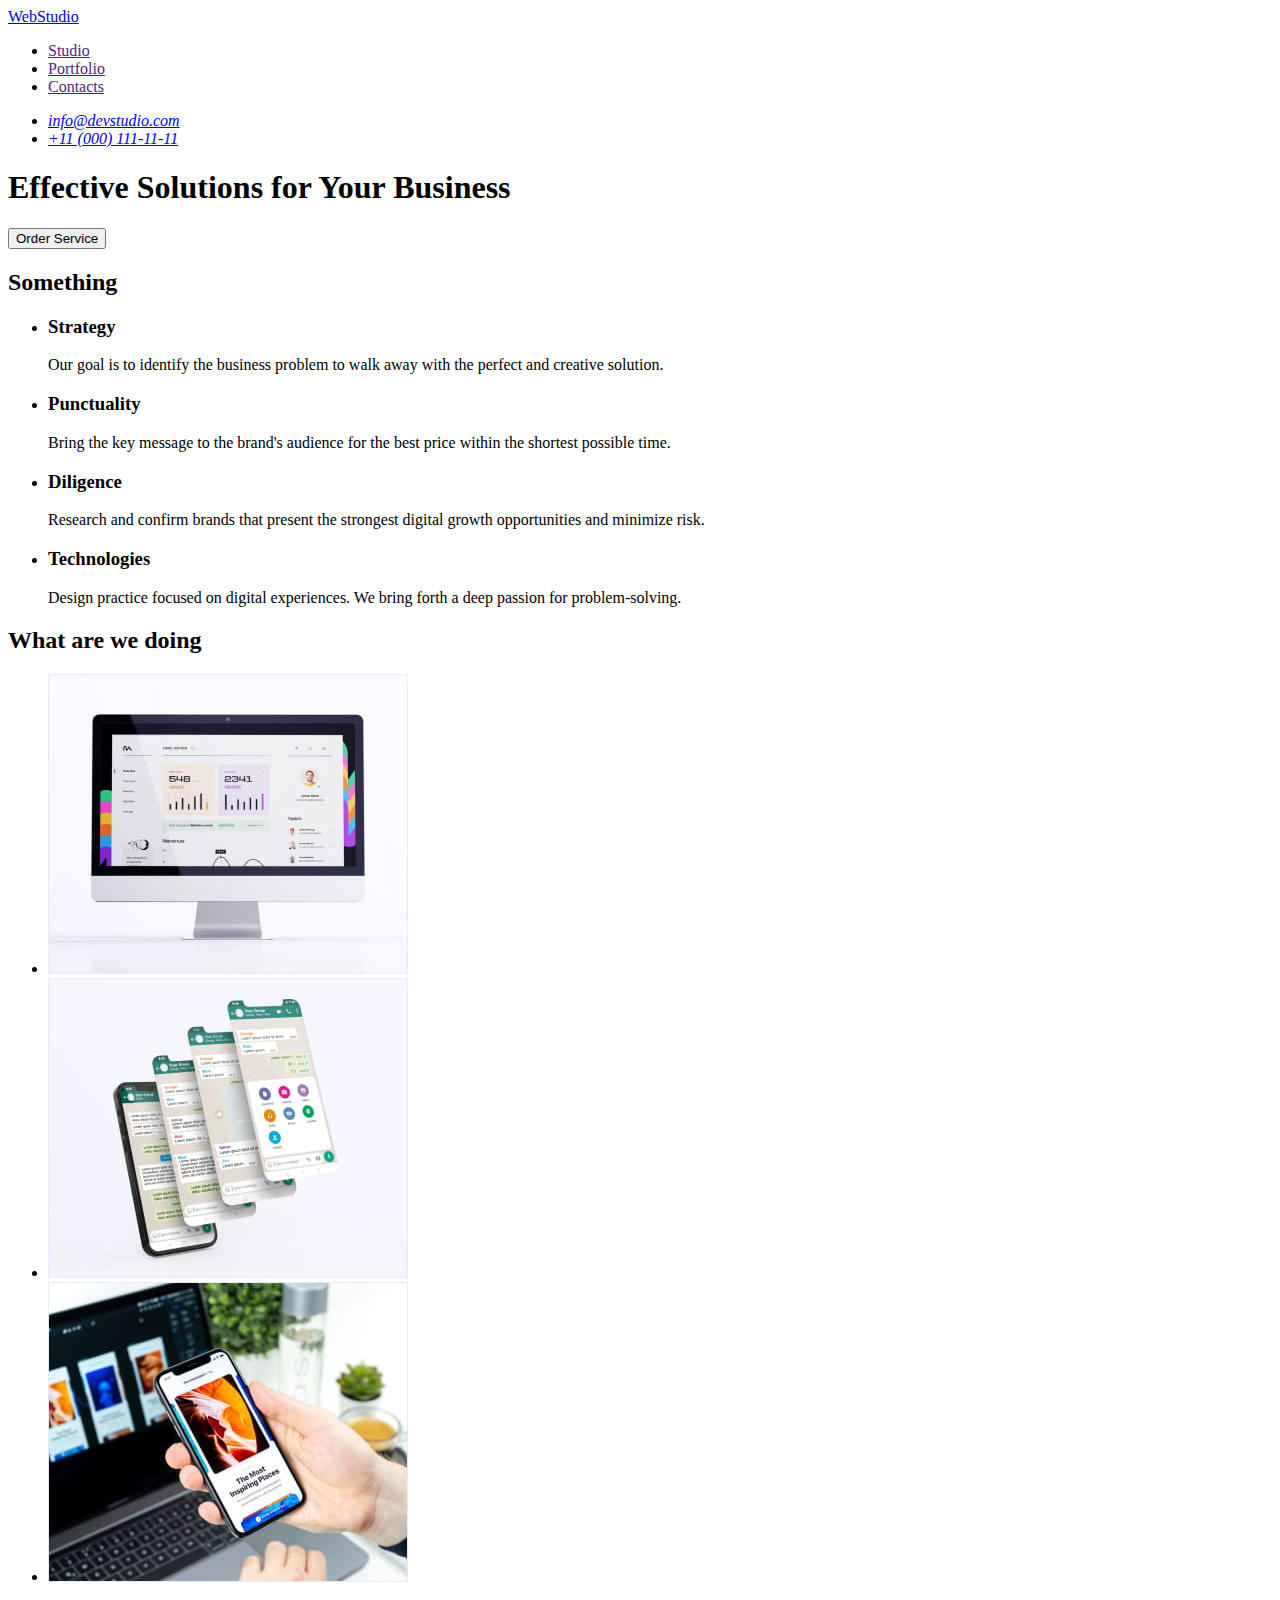
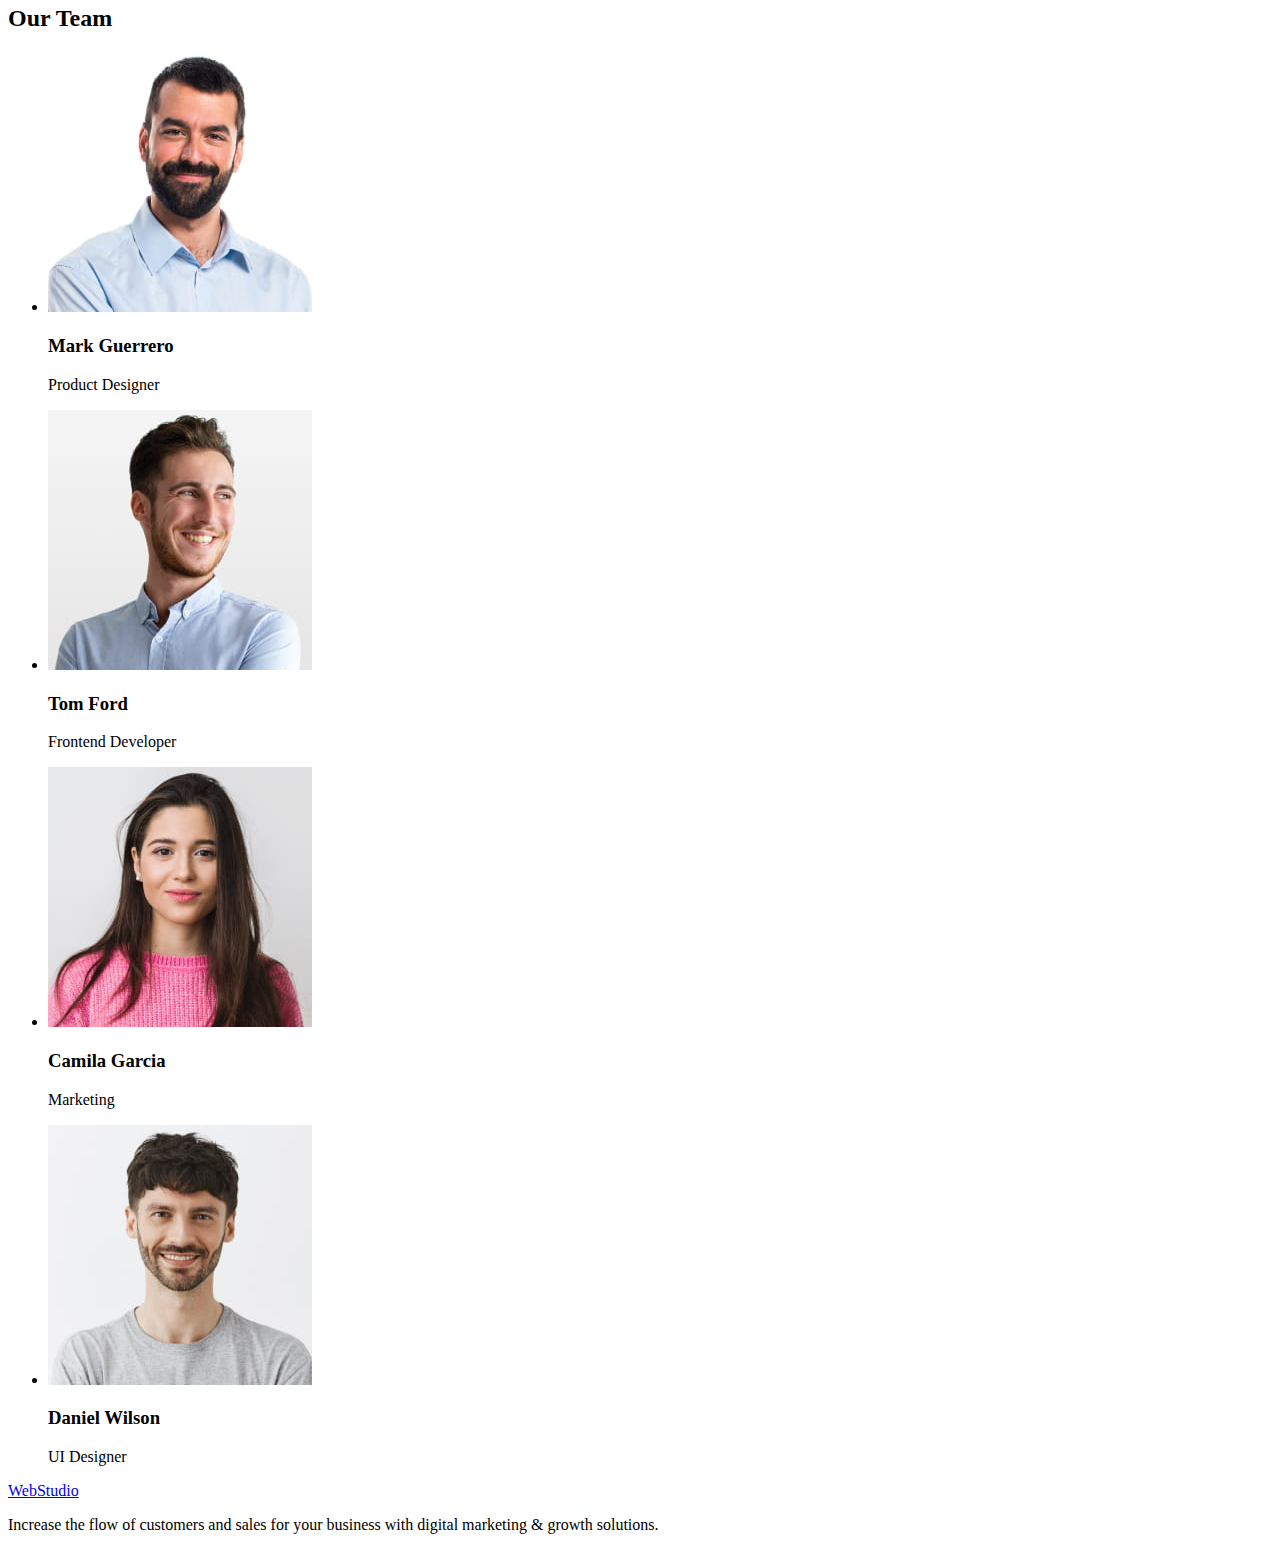
==== index.html @ 7c34b89d "Initial commit" ====
<!DOCTYPE html>
<html lang="en">
  <head>
    <meta charset="UTF-8" />
    <meta name="viewport" content="width=device-width, initial-scale=1.0" />
    <title>GOIT markup hw-1</title>
  </head>
  <body>
    <header>
      <nav>
        <a href="./index.html">WebStudio</a>
        <ul>
          <li><a href="">Studio</a></li>
          <li><a href="">Portfolio</a></li>
          <li><a href="">Contacts</a></li>
        </ul>
      </nav>
      <address>
        <ul>
          <li><a href="mailto:info@devstudio.com">info@devstudio.com</a></li>
          <li><a href="tel:+110001111111">+11 (000) 111-11-11</a></li>
        </ul>
      </address>
    </header>
    <main>
      <section>
        <h1>Effective Solutions for Your Business</h1>
        <button type="button">Order Service</button>
      </section>
      <section>
        <h2>Something</h2>
        <ul>
          <li>
            <h3>Strategy</h3>
            <p>
              Our goal is to identify the business problem to walk away with the
              perfect and creative solution.
            </p>
          </li>
          <li>
            <h3>Punctuality</h3>
            <p>
              Bring the key message to the brand's audience for the best price
              within the shortest possible time.
            </p>
          </li>
          <li>
            <h3>Diligence</h3>
            <p>
              Research and confirm brands that present the strongest digital
              growth opportunities and minimize risk.
            </p>
          </li>
          <li>
            <h3>Technologies</h3>
            <p>
              Design practice focused on digital experiences. We bring forth a
              deep passion for problem-solving.
            </p>
          </li>
        </ul>
      </section>
      <section>
        <h2>What are we doing</h2>
        <ul>
          <li>
            <img
              width="360"
              height="300"
              src="./images/activity/img-1.jpg"
              alt="Mac"
            />
          </li>
          <li>
            <img
              width="360"
              height="300"
              src="./images/activity/img-2.jpg"
              alt="Iphone"
            />
          </li>
          <li>
            <img
              width="360"
              height="300"
              src="./images/activity/img-3.jpg"
              alt="Iphone and macbook"
            />
          </li>
        </ul>
      </section>
      <section>
        <h2>Our Team</h2>

        <ul>
          <li>
            <img
              width="264"
              height="260"
              src="./images/team/img-1.jpg"
              alt="Mark Guerrero"
            />
            <h3>Mark Guerrero</h3>
            <p>Product Designer</p>
          </li>
          <li>
            <img
              width="264"
              height="260"
              src="./images/team/img-2.jpg"
              alt="Tom Ford"
            />
            <h3>Tom Ford</h3>
            <p>Frontend Developer</p>
          </li>
          <li>
            <img
              width="264"
              height="260"
              src="./images/team/img-3.jpg"
              alt="Camila Garcia"
            />
            <h3>Camila Garcia</h3>
            <p>Marketing</p>
          </li>
          <li>
            <img
              width="264"
              height="260"
              src="./images/team/img-4.jpg"
              alt="Daniel Wilson"
            />
            <h3>Daniel Wilson</h3>
            <p>UI Designer</p>
          </li>
        </ul>
      </section>
    </main>
    <footer>
      <a href="./index.html">WebStudio</a>
      <p>
        Increase the flow of customers and sales for your business with digital
        marketing & growth solutions.
      </p>
    </footer>
  </body>
</html>
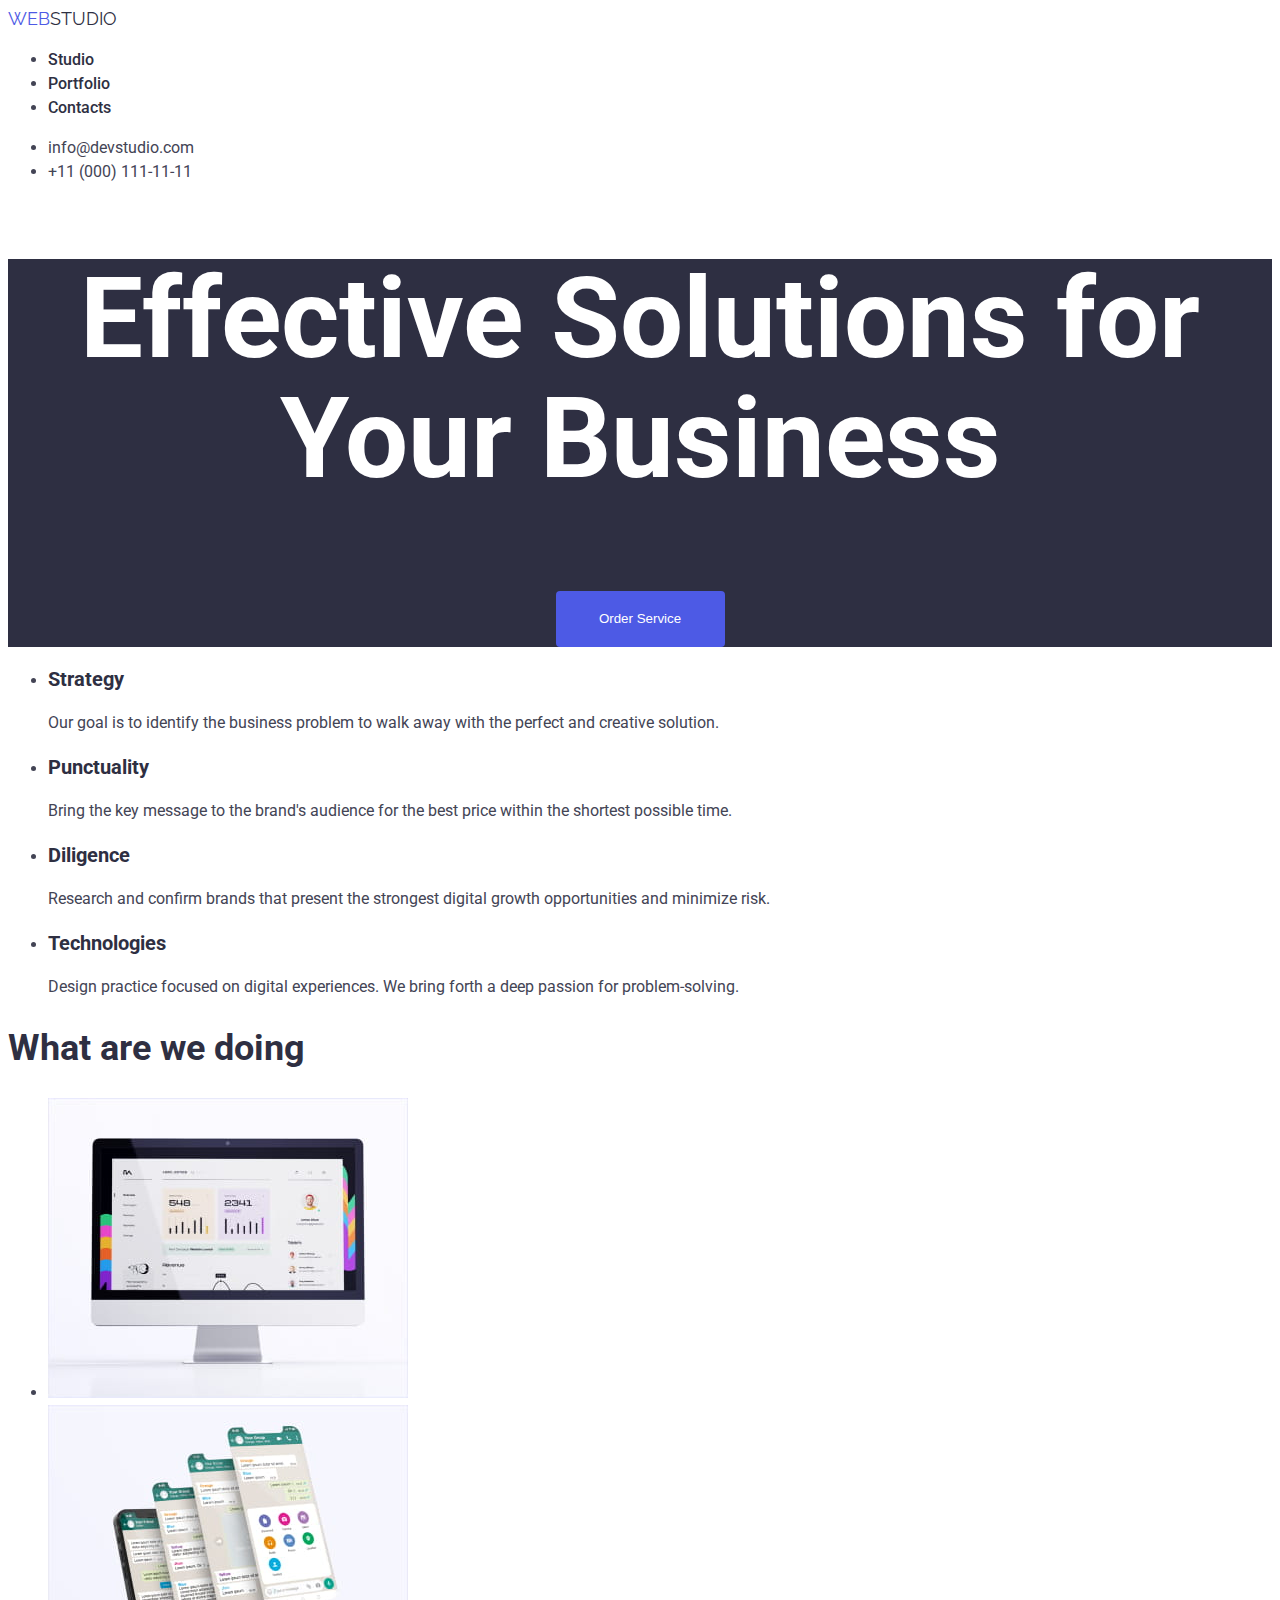
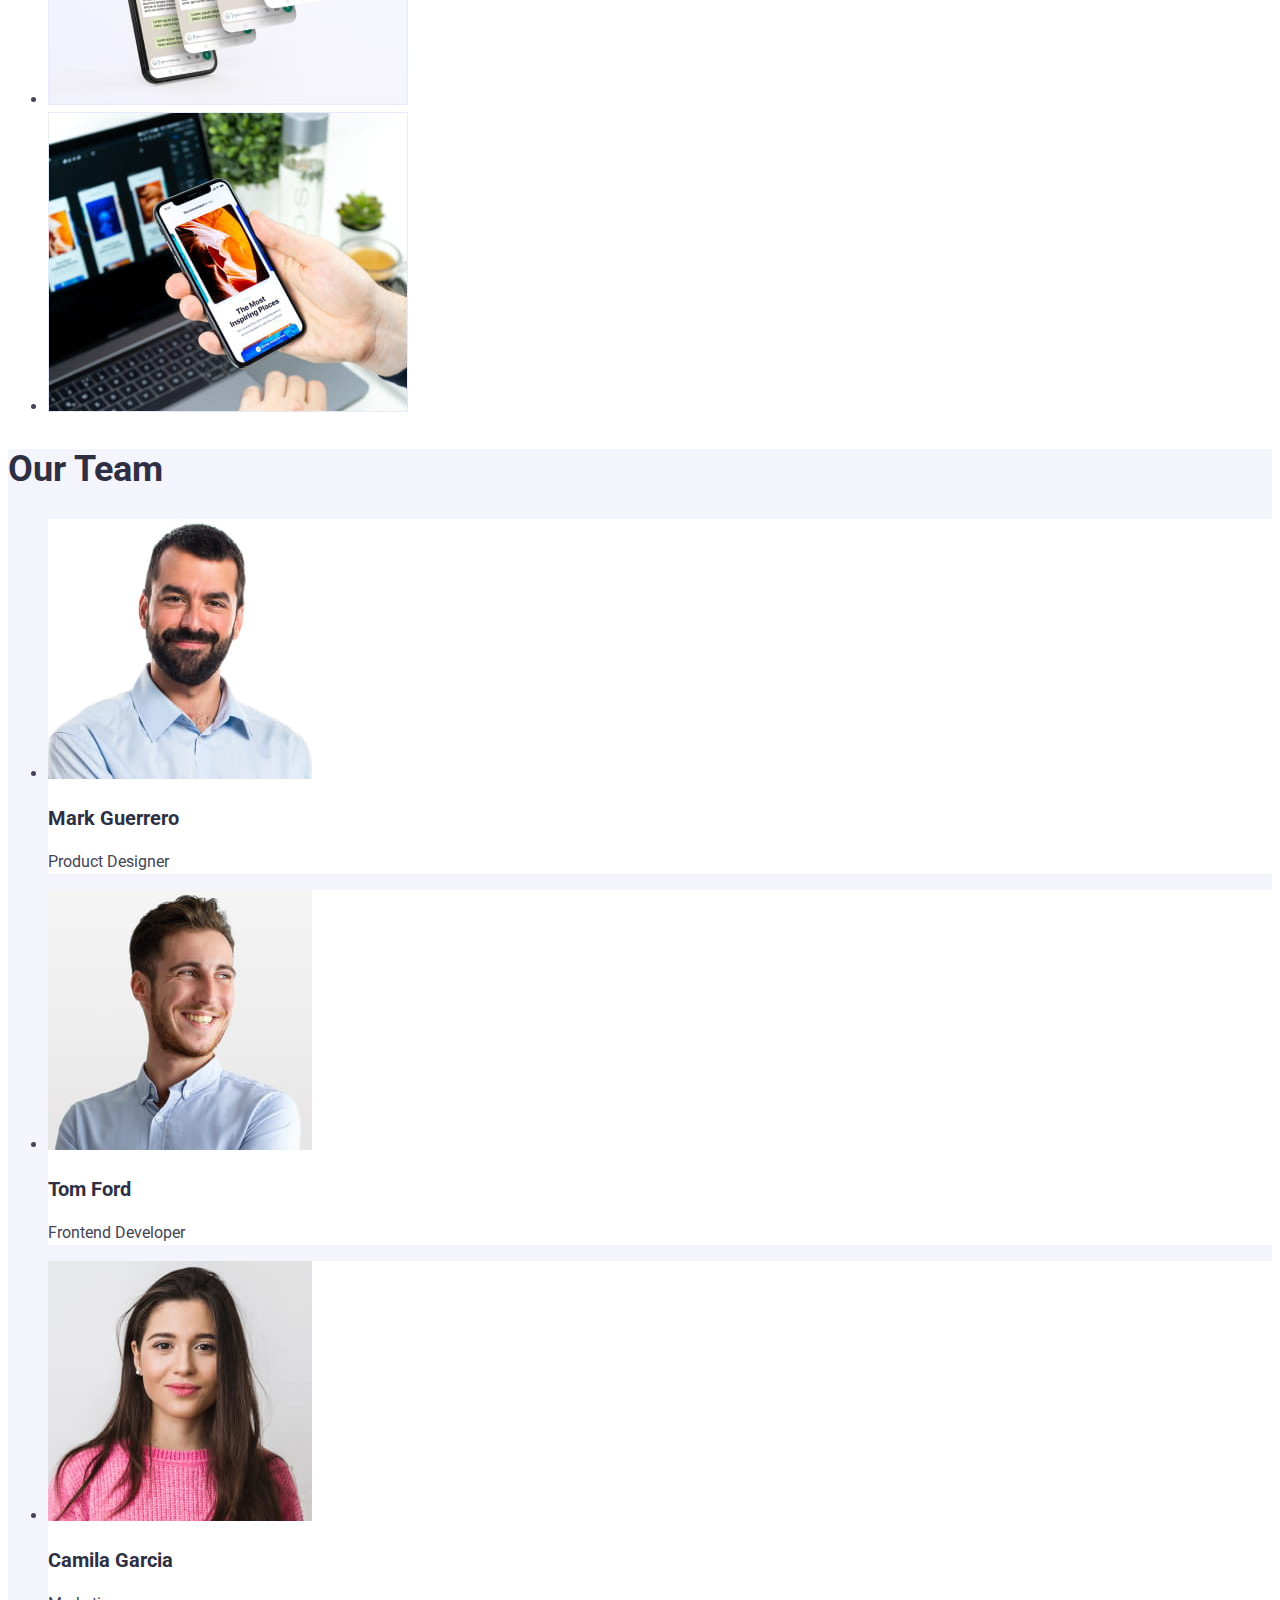
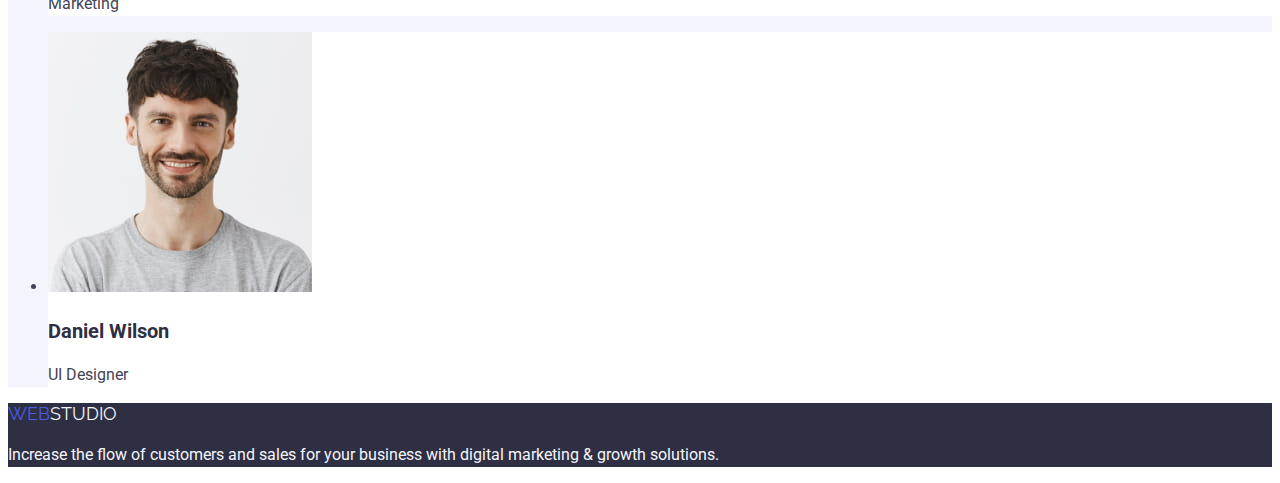
==== commit ccdca184: "Add portfolio page and styles" ====
--- a/index.html
+++ b/index.html
@@ -3,57 +3,72 @@
   <head>
     <meta charset="UTF-8" />
     <meta name="viewport" content="width=device-width, initial-scale=1.0" />
-    <title>GOIT markup hw-1</title>
+    <link rel="preconnect" href="<https://fonts.gstatic.com>" />
+    <link rel="preconnect" href="https://fonts.googleapis.com" />
+    <link rel="preconnect" href="https://fonts.gstatic.com" crossorigin />
+    <link
+      href="https://fonts.googleapis.com/css2?family=Raleway:wght@800&family=Roboto:wght@400;500;700;900&display=swap"
+      rel="stylesheet"
+    />
+    <link rel="stylesheet" href="./css/styles.css" />
+    <title>WebStudio</title>
   </head>
   <body>
     <header>
       <nav>
-        <a href="./index.html">WebStudio</a>
-        <ul>
-          <li><a href="">Studio</a></li>
-          <li><a href="">Portfolio</a></li>
-          <li><a href="">Contacts</a></li>
+        <a class="logo-text" href="./index.html">
+          Web<span class="logo-dark">Studio</span>
+        </a>
+        <ul class="menu">
+          <li><a class="link" href="./index.html">Studio</a></li>
+          <li><a class="link" href="./portfolio.html">Portfolio</a></li>
+          <li><a class="link" href="">Contacts</a></li>
         </ul>
       </nav>
       <address>
-        <ul>
-          <li><a href="mailto:info@devstudio.com">info@devstudio.com</a></li>
-          <li><a href="tel:+110001111111">+11 (000) 111-11-11</a></li>
+        <ul class="contacts">
+          <li>
+            <a class="link" href="mailto:info@devstudio.com">
+              info@devstudio.com
+            </a>
+          </li>
+          <li>
+            <a class="link" href="tel:+110001111111">+11 (000) 111-11-11</a>
+          </li>
         </ul>
       </address>
     </header>
     <main>
-      <section>
-        <h1>Effective Solutions for Your Business</h1>
-        <button type="button">Order Service</button>
+      <section class="section-main">
+        <h1 class="title-main">Effective Solutions for Your Business</h1>
+        <button class="button order-bt" type="button">Order Service</button>
       </section>
       <section>
-        <h2>Something</h2>
         <ul>
           <li>
-            <h3>Strategy</h3>
-            <p>
+            <h3 class="small-title default-title">Strategy</h3>
+            <p class="simple-text">
               Our goal is to identify the business problem to walk away with the
               perfect and creative solution.
             </p>
           </li>
           <li>
-            <h3>Punctuality</h3>
-            <p>
+            <h3 class="small-title default-title">Punctuality</h3>
+            <p class="simple-text">
               Bring the key message to the brand's audience for the best price
               within the shortest possible time.
             </p>
           </li>
           <li>
-            <h3>Diligence</h3>
-            <p>
+            <h3 class="small-title default-title">Diligence</h3>
+            <p class="simple-text">
               Research and confirm brands that present the strongest digital
               growth opportunities and minimize risk.
             </p>
           </li>
           <li>
-            <h3>Technologies</h3>
-            <p>
+            <h3 class="small-title default-title">Technologies</h3>
+            <p class="simple-text">
               Design practice focused on digital experiences. We bring forth a
               deep passion for problem-solving.
             </p>
@@ -61,84 +76,78 @@
         </ul>
       </section>
       <section>
-        <h2>What are we doing</h2>
+        <h2 class="secondary-title default-title">What are we doing</h2>
         <ul>
           <li>
             <img
-              width="360"
-              height="300"
+              class="default-img-size"
               src="./images/activity/img-1.jpg"
               alt="Mac"
             />
           </li>
           <li>
             <img
-              width="360"
-              height="300"
+              class="default-img-size"
               src="./images/activity/img-2.jpg"
               alt="Iphone"
             />
           </li>
           <li>
             <img
-              width="360"
-              height="300"
+              class="default-img-size"
               src="./images/activity/img-3.jpg"
               alt="Iphone and macbook"
             />
           </li>
         </ul>
       </section>
-      <section>
-        <h2>Our Team</h2>
-
+      <section class="section-team">
+        <h2 class="secondary-title default-title">Our Team</h2>
         <ul>
-          <li>
+          <li class="team-card">
             <img
-              width="264"
-              height="260"
+              class="team-img"
               src="./images/team/img-1.jpg"
               alt="Mark Guerrero"
             />
-            <h3>Mark Guerrero</h3>
-            <p>Product Designer</p>
+            <h3 class="small-title default-title">Mark Guerrero</h3>
+            <p class="simple-text">Product Designer</p>
           </li>
-          <li>
+          <li class="team-card">
             <img
-              width="264"
-              height="260"
+              class="team-img"
               src="./images/team/img-2.jpg"
               alt="Tom Ford"
             />
-            <h3>Tom Ford</h3>
-            <p>Frontend Developer</p>
+            <h3 class="small-title default-title">Tom Ford</h3>
+            <p class="simple-text">Frontend Developer</p>
           </li>
-          <li>
+          <li class="team-card">
             <img
-              width="264"
-              height="260"
+              class="team-img"
               src="./images/team/img-3.jpg"
               alt="Camila Garcia"
             />
-            <h3>Camila Garcia</h3>
-            <p>Marketing</p>
+            <h3 class="small-title default-title">Camila Garcia</h3>
+            <p class="simple-text">Marketing</p>
           </li>
-          <li>
+          <li class="team-card">
             <img
-              width="264"
-              height="260"
+              class="team-img"
               src="./images/team/img-4.jpg"
               alt="Daniel Wilson"
             />
-            <h3>Daniel Wilson</h3>
-            <p>UI Designer</p>
+            <h3 class="small-title default-title">Daniel Wilson</h3>
+            <p class="simple-text">UI Designer</p>
           </li>
         </ul>
       </section>
     </main>
-    <footer>
-      <a href="./index.html">WebStudio</a>
-      <p>
+    <footer class="footer">
+      <a class="logo-text" href="./index.html">
+        Web<span class="logo-light">Studio</span>
+      </a>
+      <p class="simple-text footer-text">
         Increase the flow of customers and sales for your business with digital
         marketing & growth solutions.
       </p>
--- a/css/styles.css
+++ b/css/styles.css
@@ -0,0 +1,134 @@
+  :root {
+    --h2-font-size: 36px;
+    --h3-font-size: 20px;
+    --text-size: 16px;
+    --primary-cl: #4D5AE5;
+    --pressed-cl: #404BBF;
+    --dark-cl: #2E2F42;
+    --text-cl: #434455;
+    --accent-cl: #E7E9FC;
+    --light-cl: #F4F4FD;
+    --white-cl: #fff;
+  }
+  
+  body {
+    font-family: 'Roboto', sans-serif;
+    background-color: var(--white-cl);
+    color: var(--text-cl);
+    line-height: 1.5;
+  }
+
+  .logo-text {
+    font-family: Raleway, sans-serif;
+    color: var(--primary-cl);
+    font-size: 18px;
+    line-height: calc(21/18);
+    text-transform: uppercase;
+    text-decoration: none;
+  }
+
+  .logo-dark {
+    color: var(--dark-cl);
+  }
+
+  .logo-light {
+    color: var(--light-cl);
+  }
+
+  .link {
+    text-decoration: none;
+  }
+
+  .menu .link {
+    color: var(--dark-cl);
+    font-weight: 500;
+  }
+  .contacts .link {
+    color: currentColor;
+    font-style: normal;
+  }
+
+  .link:hover, .link:active, .link:focus {
+    color: var(--pressed-cl);
+    text-decoration: underline;
+  }
+
+  .footer {
+    background-color: var(--dark-cl);
+    color: var(--light-cl);
+  }
+
+  .section-main {
+    background-color: var(--dark-cl);
+    color: var(--white-cl);
+    font-size: 56px;
+    font-weight: 700px;
+    line-height: calc(60/56);
+    text-align: center;
+  }
+
+  .button {
+    border: none;
+    box-shadow: none;
+    cursor: pointer;
+    font-weight: 500;
+  }
+
+  .order-bt {
+    background-color: var(--primary-cl);
+    width: 169px;
+    height: 56px;
+    border-radius: 4px;
+    color: var(--white-cl);
+  }
+
+  .order-bt:hover, .order-bt:focus {
+    background-color: var(--pressed-cl);
+  }
+
+  .default-title {
+    color: var(--dark-cl);
+  }
+
+  .secondary-title {
+    font-size: var(--h2-font-size);
+    line-height: calc(40/36);
+  }
+
+  .small-title {
+    font-size: var(--h3-font-size);
+    line-height: calc(24/20);
+  }
+
+  .section-team {
+    background-color: var(--light-cl);
+  }
+
+  .team-card {
+    background-color: var(--white-cl);
+  }
+
+  .filter-buttons {
+    color: var(--primary-cl);
+    background-color: var(--light-cl);
+  }
+
+  .filter-buttons:hover, .filter-buttons:focus {
+    color: var(--white-cl);
+    background-color: var(--pressed-cl);
+  }
+
+  .default-img-size {
+    width: 360px;
+    height: 300px;
+  }
+
+  .team-img {
+    width: 264px;
+    height: 260px;
+  }
+
+  .portfolio-card {
+    background-color: var(--white-cl);
+    border: 1px solid #E7E9FC;
+  }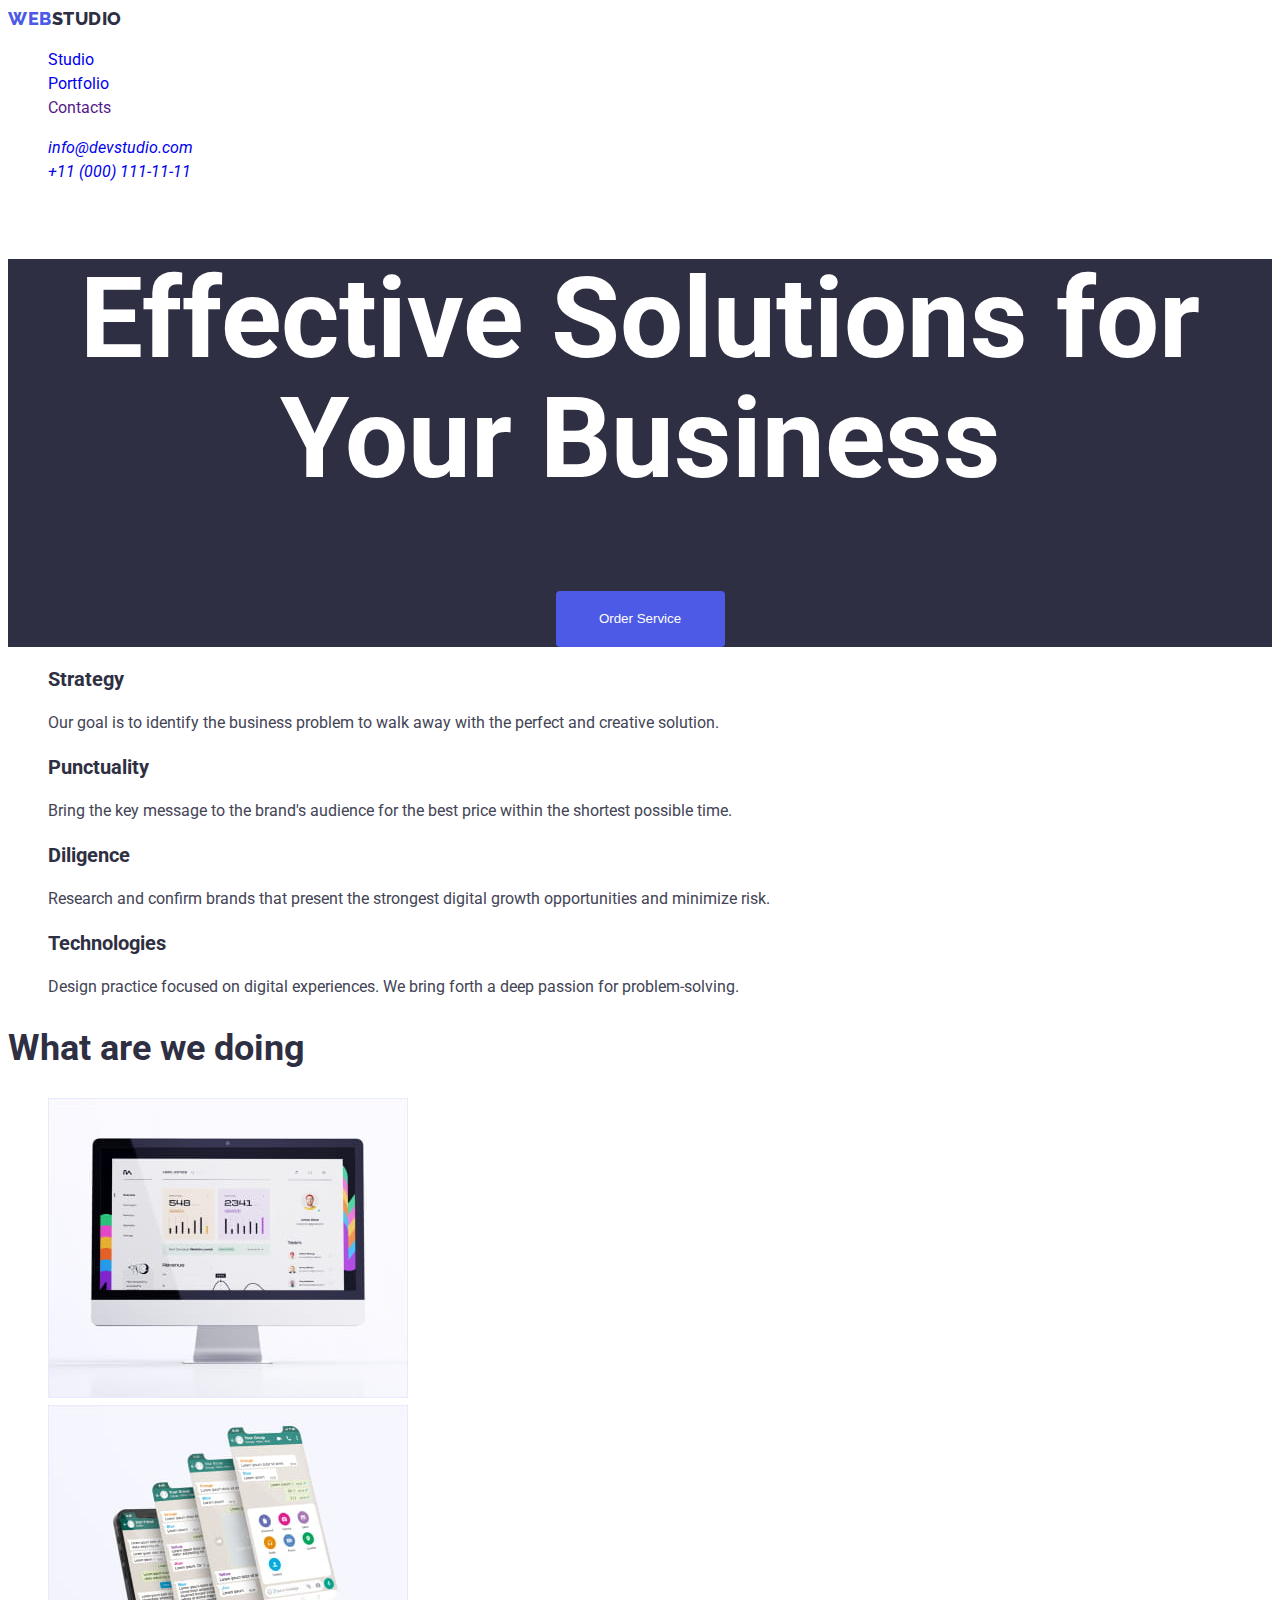
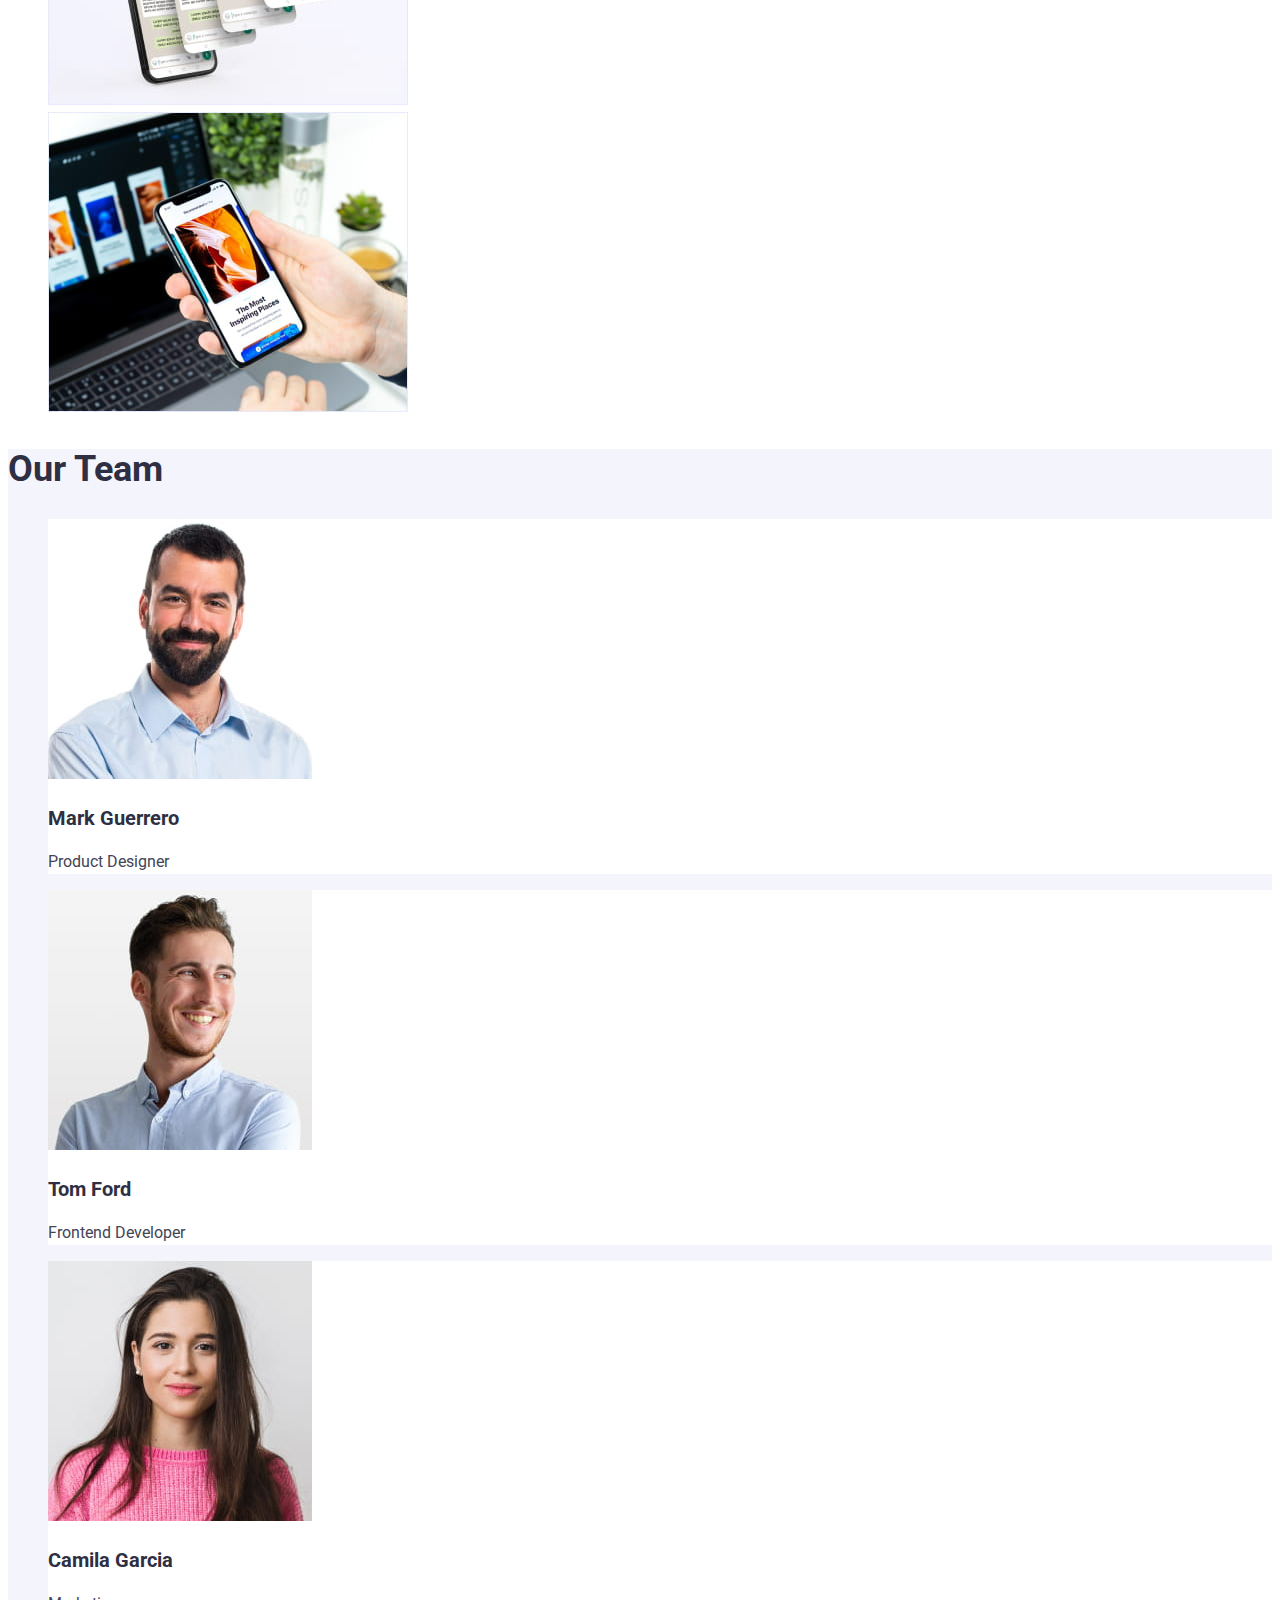
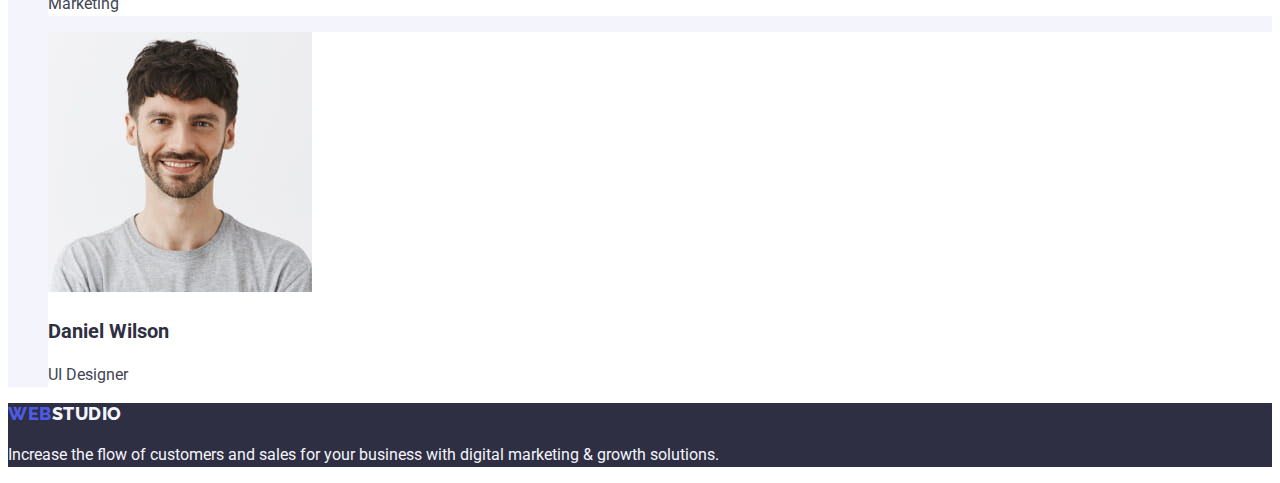
==== commit 68a9a33b: "fix some errors" ====
--- a/index.html
+++ b/index.html
@@ -3,7 +3,7 @@
   <head>
     <meta charset="UTF-8" />
     <meta name="viewport" content="width=device-width, initial-scale=1.0" />
-    <link rel="preconnect" href="<https://fonts.gstatic.com>" />
+    <link rel="preconnect" href="https://fonts.gstatic.com" />
     <link rel="preconnect" href="https://fonts.googleapis.com" />
     <link rel="preconnect" href="https://fonts.gstatic.com" crossorigin />
     <link
@@ -16,17 +16,17 @@
   <body>
     <header>
       <nav>
-        <a class="logo-text" href="./index.html">
+        <a class="logo-text link" href="./index.html">
           Web<span class="logo-dark">Studio</span>
         </a>
-        <ul class="menu">
+        <ul class="list">
           <li><a class="link" href="./index.html">Studio</a></li>
           <li><a class="link" href="./portfolio.html">Portfolio</a></li>
           <li><a class="link" href="">Contacts</a></li>
         </ul>
       </nav>
       <address>
-        <ul class="contacts">
+        <ul class="list">
           <li>
             <a class="link" href="mailto:info@devstudio.com">
               info@devstudio.com
@@ -44,7 +44,7 @@
         <button class="button order-bt" type="button">Order Service</button>
       </section>
       <section>
-        <ul>
+        <ul class="list">
           <li>
             <h3 class="small-title default-title">Strategy</h3>
             <p class="simple-text">
@@ -77,24 +77,27 @@
       </section>
       <section>
         <h2 class="secondary-title default-title">What are we doing</h2>
-        <ul>
+        <ul class="list">
           <li>
             <img
-              class="default-img-size"
+              width="360"
+              height="300"
               src="./images/activity/img-1.jpg"
               alt="Mac"
             />
           </li>
           <li>
             <img
-              class="default-img-size"
+              width="360"
+              height="300"
               src="./images/activity/img-2.jpg"
               alt="Iphone"
             />
           </li>
           <li>
             <img
-              class="default-img-size"
+              width="360"
+              height="300"
               src="./images/activity/img-3.jpg"
               alt="Iphone and macbook"
             />
@@ -103,10 +106,11 @@
       </section>
       <section class="section-team">
         <h2 class="secondary-title default-title">Our Team</h2>
-        <ul>
+        <ul class="list">
           <li class="team-card">
             <img
-              class="team-img"
+              width="264"
+              height="260"
               src="./images/team/img-1.jpg"
               alt="Mark Guerrero"
             />
@@ -115,7 +119,8 @@
           </li>
           <li class="team-card">
             <img
-              class="team-img"
+              width="264"
+              height="260"
               src="./images/team/img-2.jpg"
               alt="Tom Ford"
             />
@@ -124,7 +129,8 @@
           </li>
           <li class="team-card">
             <img
-              class="team-img"
+              width="264"
+              height="260"
               src="./images/team/img-3.jpg"
               alt="Camila Garcia"
             />
@@ -133,7 +139,8 @@
           </li>
           <li class="team-card">
             <img
-              class="team-img"
+              width="264"
+              height="260"
               src="./images/team/img-4.jpg"
               alt="Daniel Wilson"
             />
@@ -144,7 +151,7 @@
       </section>
     </main>
     <footer class="footer">
-      <a class="logo-text" href="./index.html">
+      <a class="logo-text link" href="./index.html">
         Web<span class="logo-light">Studio</span>
       </a>
       <p class="simple-text footer-text">
--- a/css/styles.css
+++ b/css/styles.css
@@ -22,7 +22,9 @@
     font-family: Raleway, sans-serif;
     color: var(--primary-cl);
     font-size: 18px;
-    line-height: calc(21/18);
+    font-weight: 800;
+    line-height: 1.17;
+    letter-spacing: 0.03em;
     text-transform: uppercase;
     text-decoration: none;
   }
@@ -39,6 +41,10 @@
     text-decoration: none;
   }
 
+  .list {
+    list-style: none;
+  }
+
   .menu .link {
     color: var(--dark-cl);
     font-weight: 500;
@@ -46,6 +52,7 @@
   .contacts .link {
     color: currentColor;
     font-style: normal;
+    letter-spacing: 0.02em;
   }
 
   .link:hover, .link:active, .link:focus {
@@ -118,16 +125,6 @@
     background-color: var(--pressed-cl);
   }
 
-  .default-img-size {
-    width: 360px;
-    height: 300px;
-  }
-
-  .team-img {
-    width: 264px;
-    height: 260px;
-  }
-
   .portfolio-card {
     background-color: var(--white-cl);
     border: 1px solid #E7E9FC;
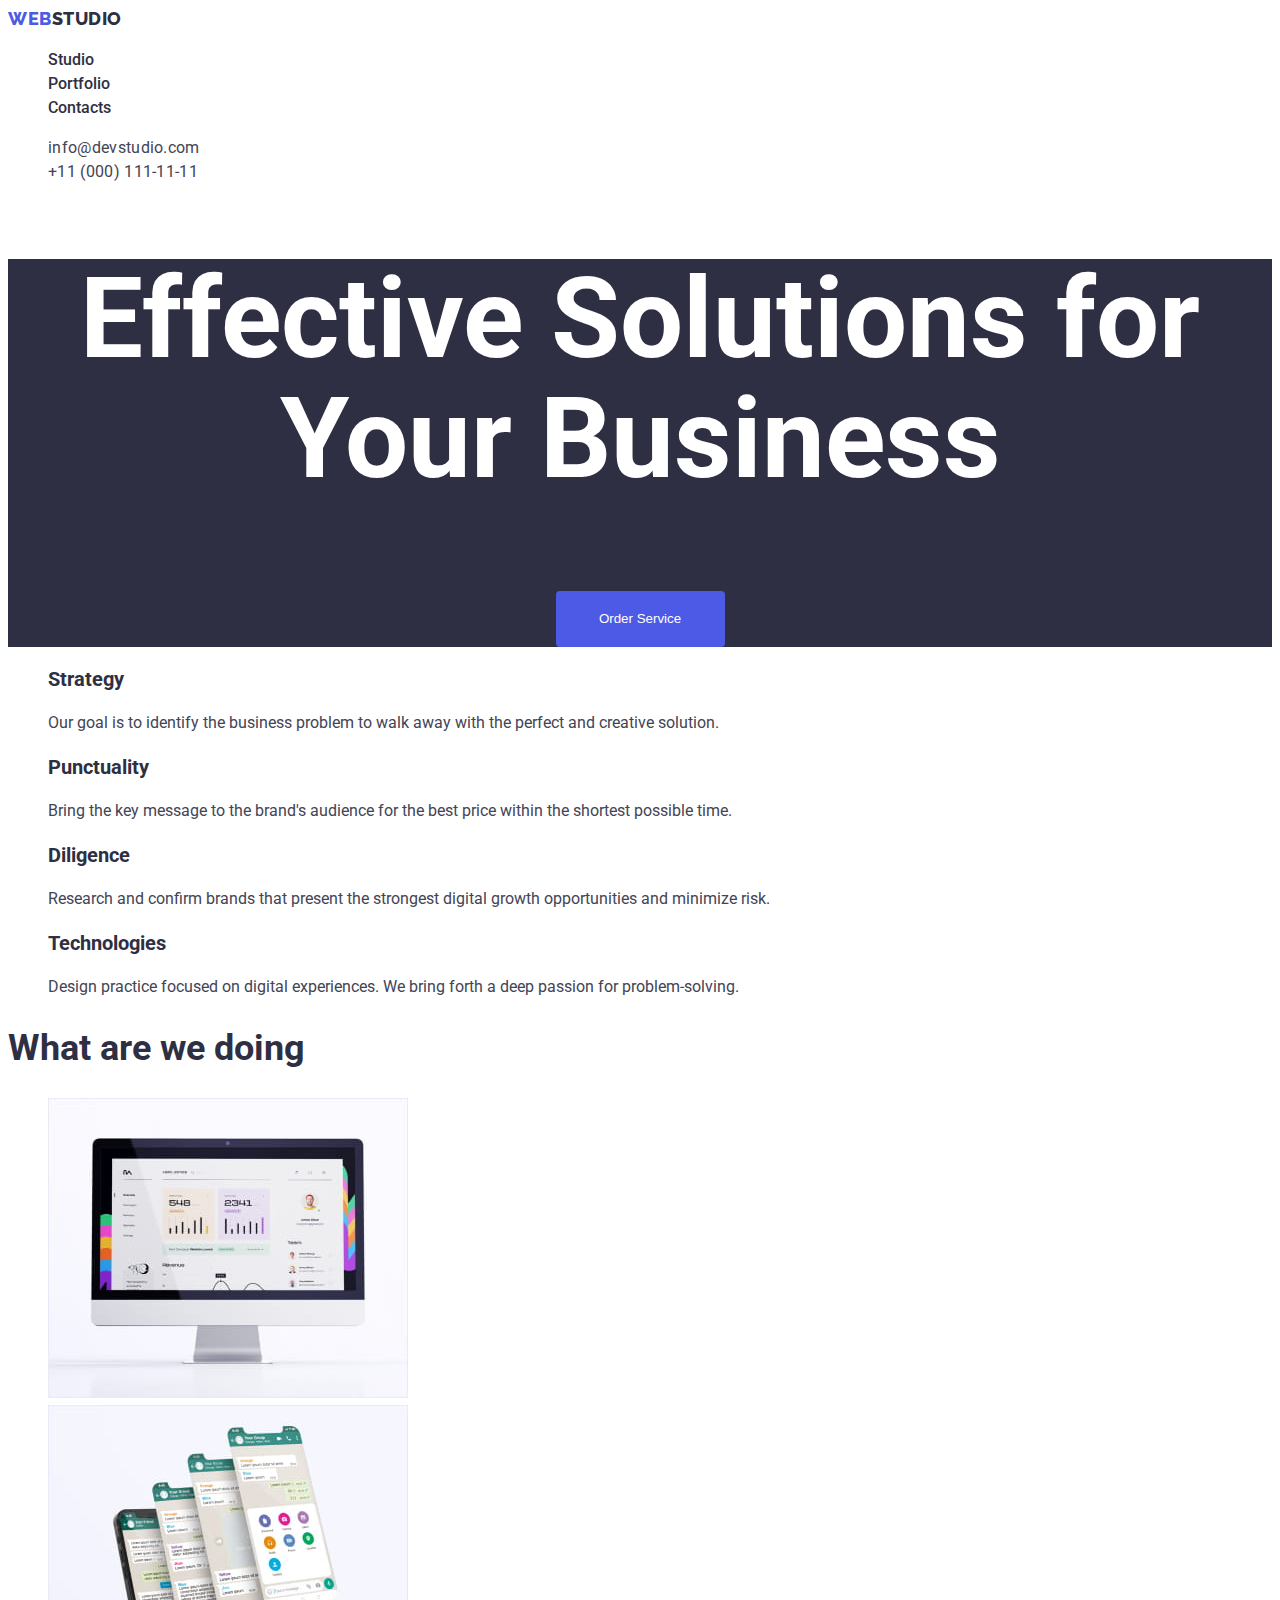
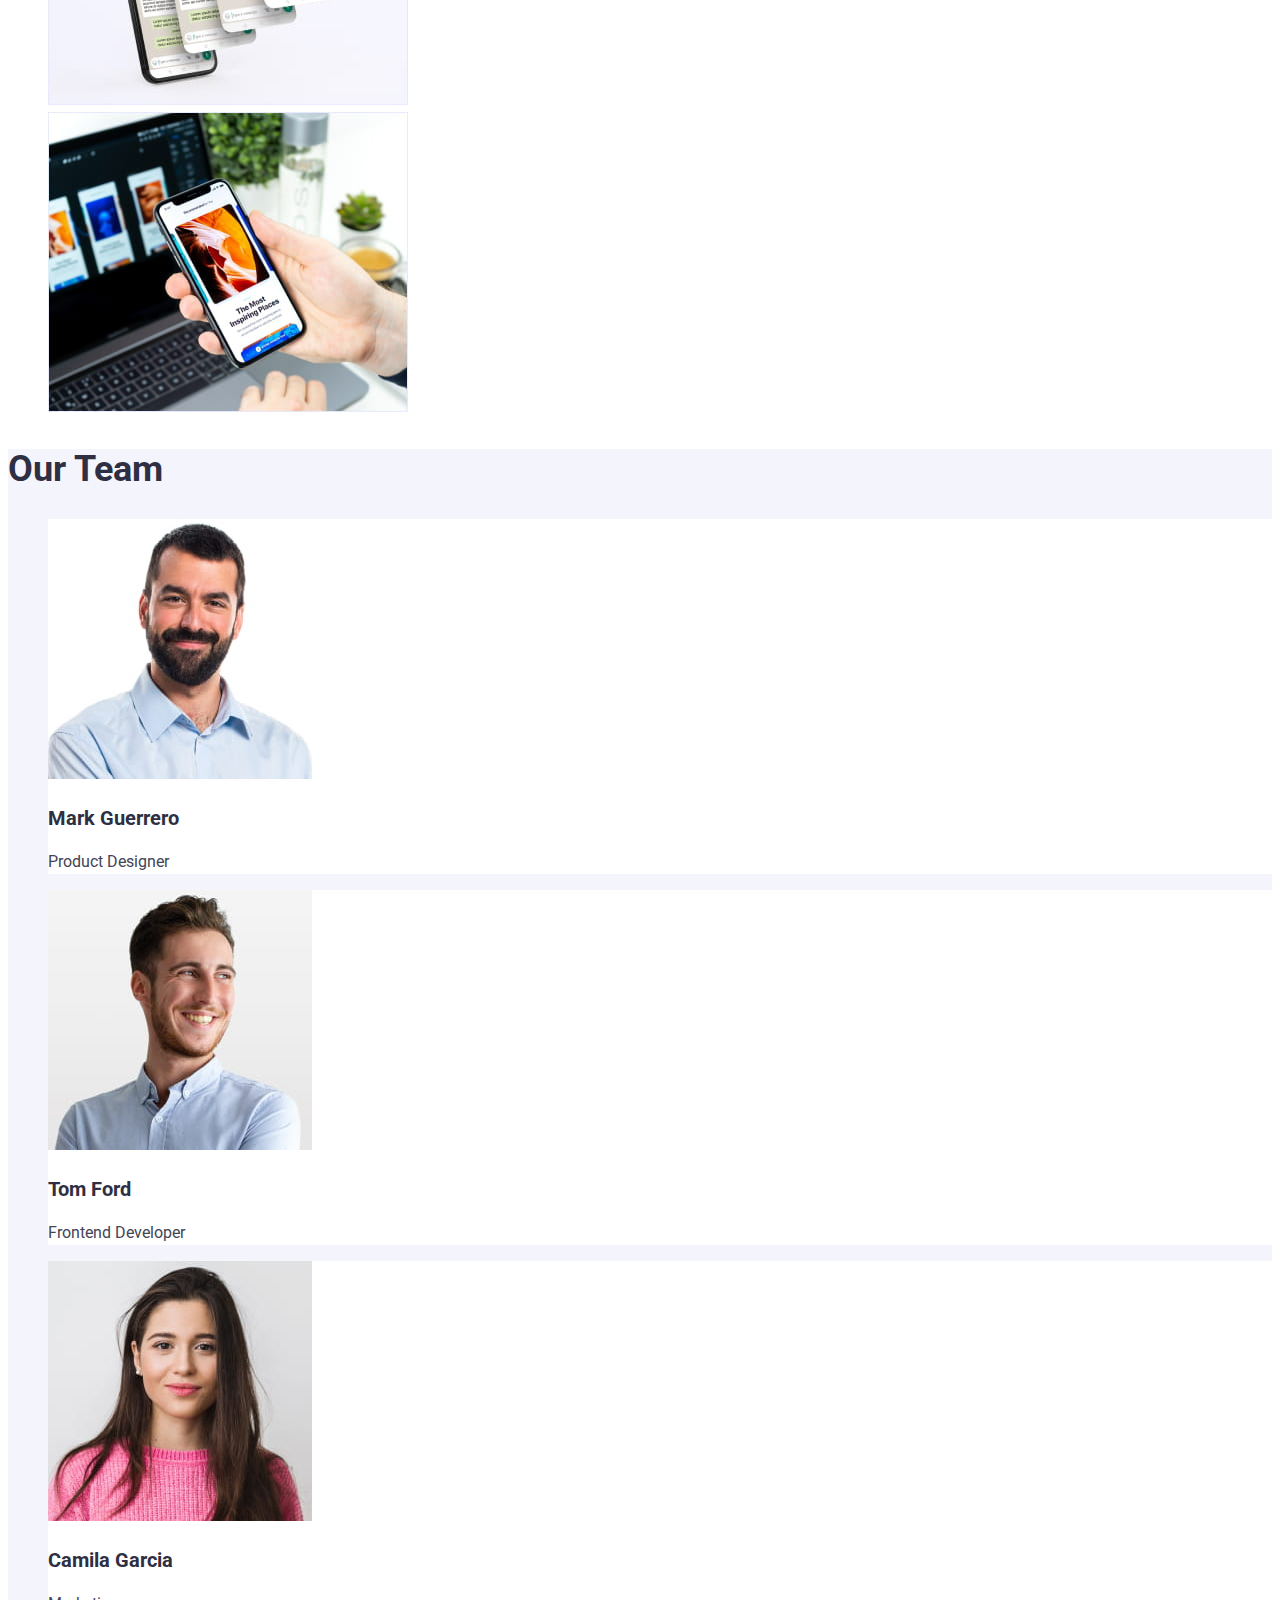
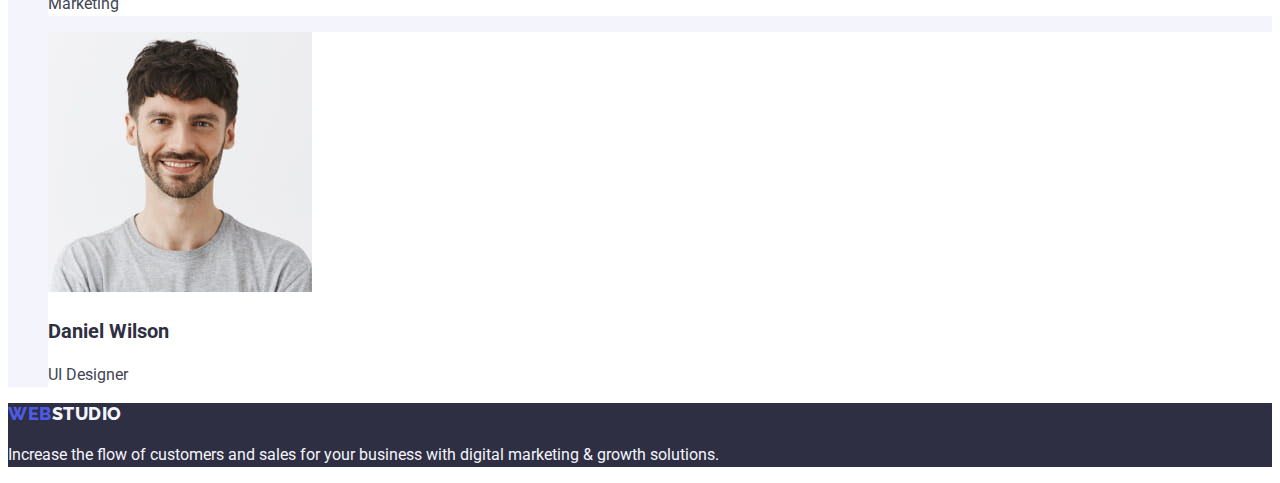
==== commit 57ff31b6: "fix" ====
--- a/index.html
+++ b/index.html
@@ -19,14 +19,14 @@
         <a class="logo-text link" href="./index.html">
           Web<span class="logo-dark">Studio</span>
         </a>
-        <ul class="list">
+        <ul class="list menu">
           <li><a class="link" href="./index.html">Studio</a></li>
           <li><a class="link" href="./portfolio.html">Portfolio</a></li>
           <li><a class="link" href="">Contacts</a></li>
         </ul>
       </nav>
       <address>
-        <ul class="list">
+        <ul class="list contacts">
           <li>
             <a class="link" href="mailto:info@devstudio.com">
               info@devstudio.com
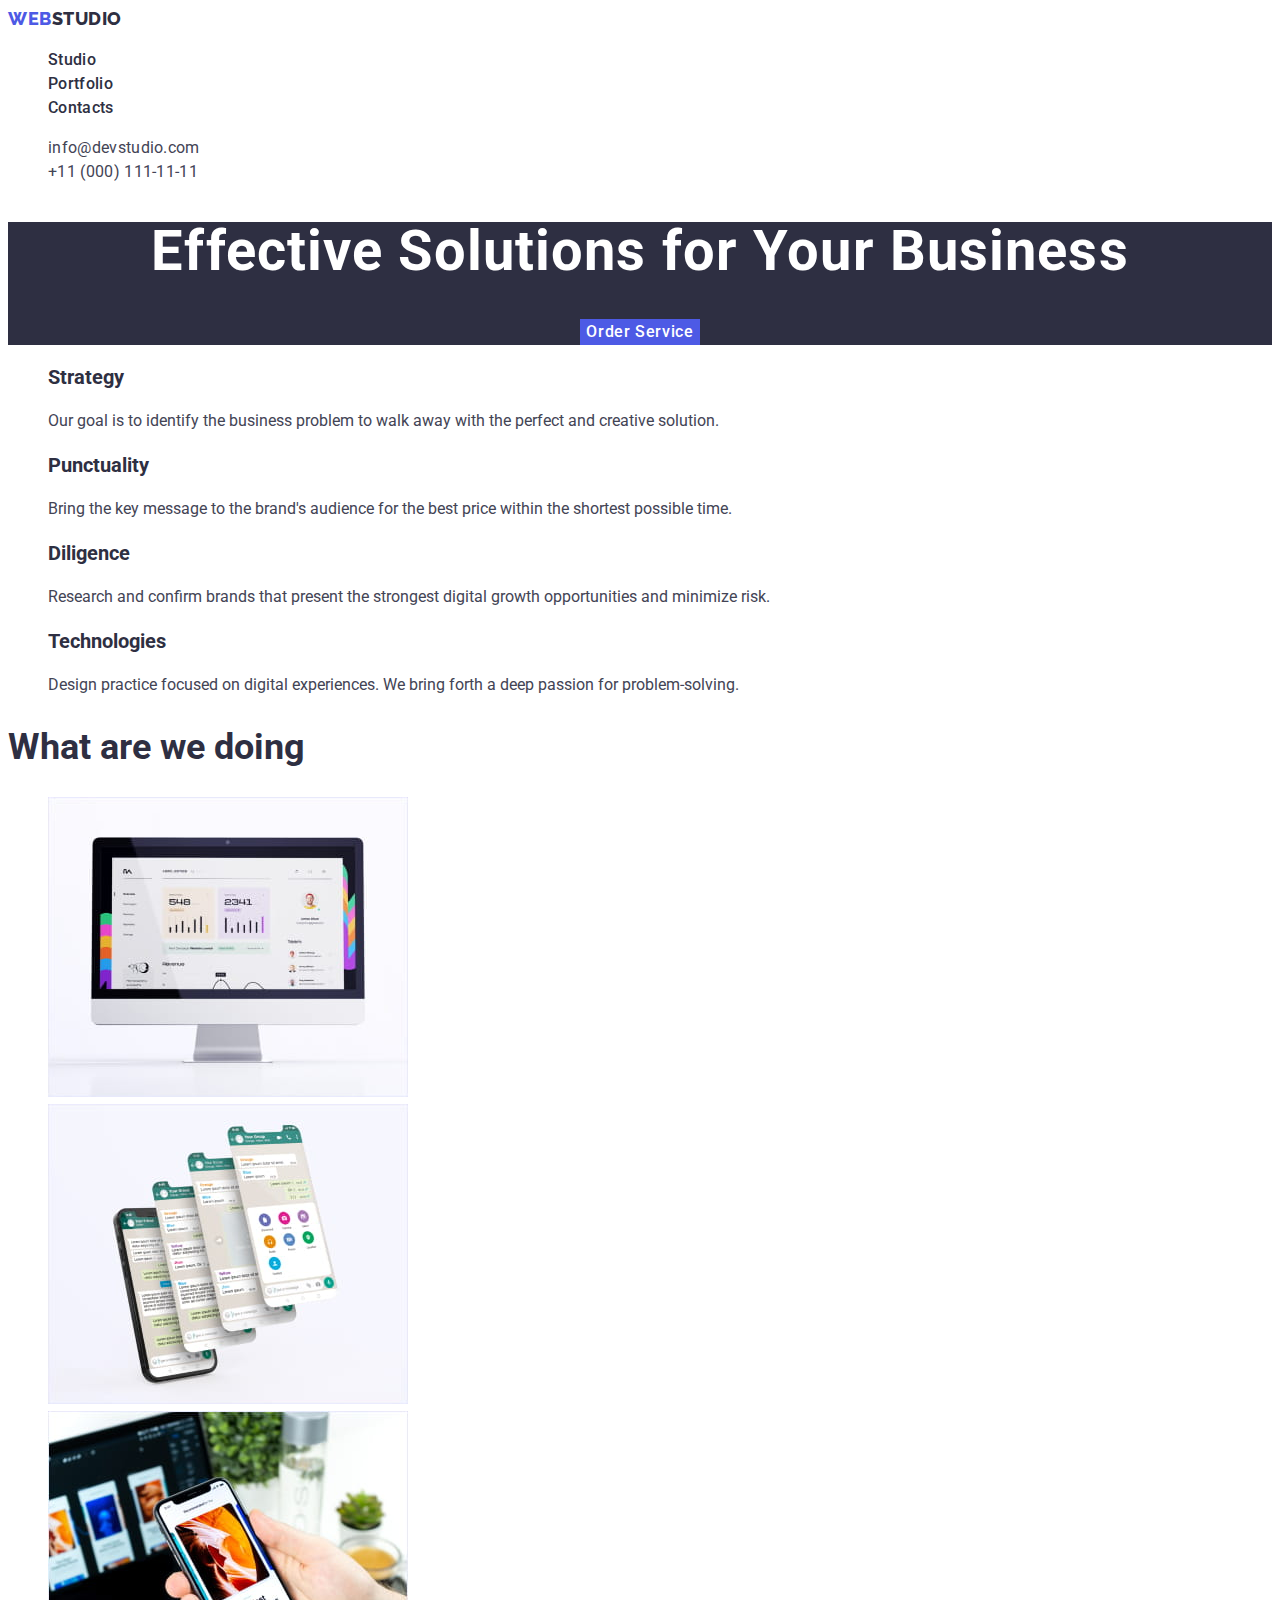
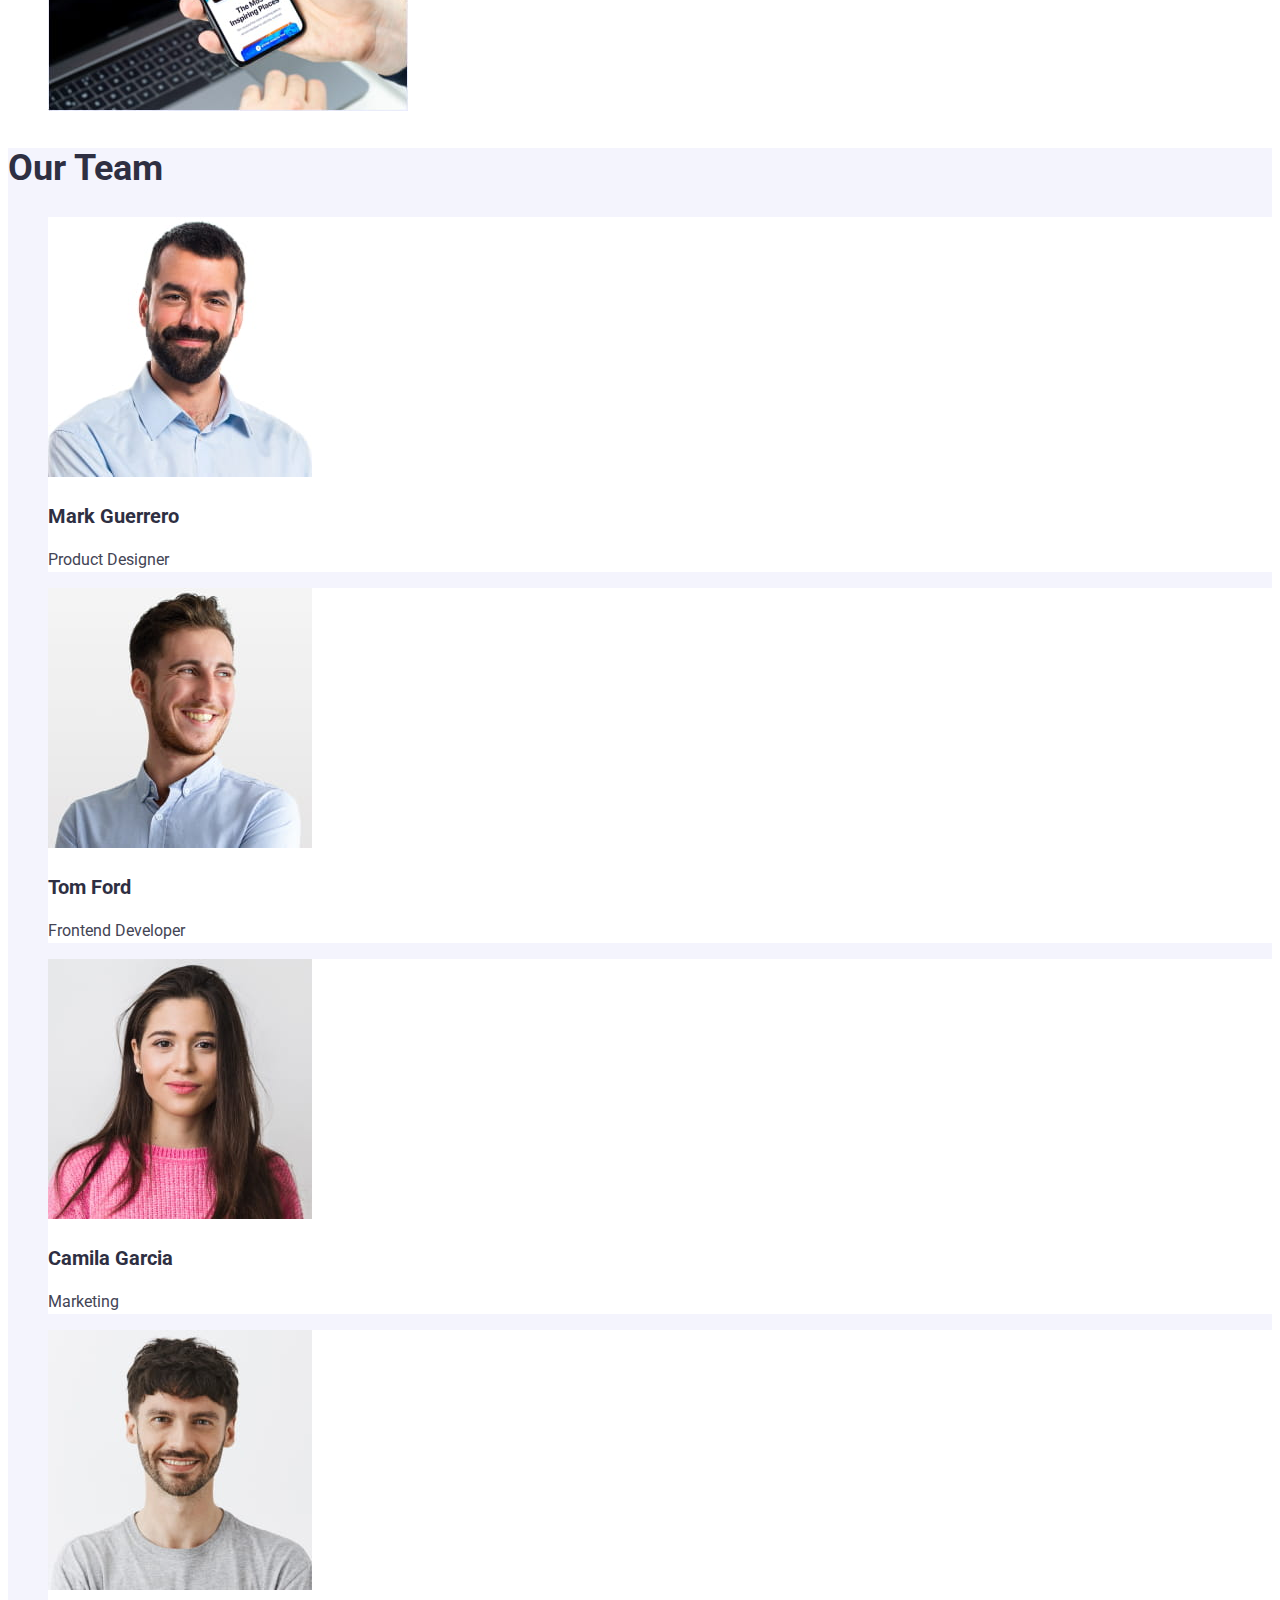
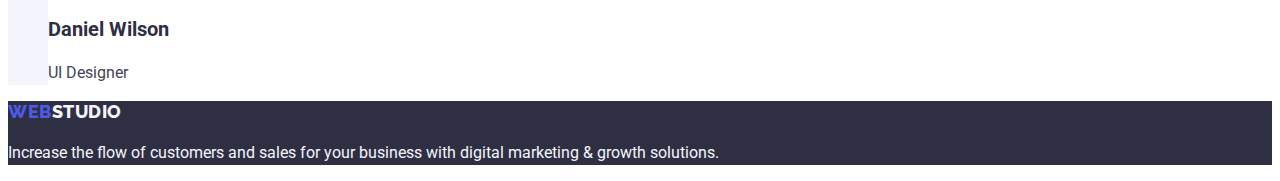
==== commit 09a1dece: "fix" ====
--- a/index.html
+++ b/index.html
@@ -25,7 +25,7 @@
           <li><a class="link" href="">Contacts</a></li>
         </ul>
       </nav>
-      <address>
+      <address class="address-contacts">
         <ul class="list contacts">
           <li>
             <a class="link" href="mailto:info@devstudio.com">
--- a/css/styles.css
+++ b/css/styles.css
@@ -16,6 +16,7 @@
     background-color: var(--white-cl);
     color: var(--text-cl);
     line-height: 1.5;
+    font-size: var(--text-size);
   }
 
   .logo-text {
@@ -48,11 +49,16 @@
   .menu .link {
     color: var(--dark-cl);
     font-weight: 500;
+    letter-spacing: 0.02em;
   }
+
   .contacts .link {
     color: currentColor;
+    letter-spacing: 0.02em;
+  }
+  
+  .address-contacts {
     font-style: normal;
-    letter-spacing: 0.02em;
   }
 
   .link:hover, .link:active, .link:focus {
@@ -68,10 +74,13 @@
   .section-main {
     background-color: var(--dark-cl);
     color: var(--white-cl);
+    text-align: center;
+  }
+
+  .title-main {
     font-size: 56px;
-    font-weight: 700px;
-    line-height: calc(60/56);
-    text-align: center;
+    line-height: 1.07;
+    letter-spacing: 0.02em;
   }
 
   .button {
@@ -79,13 +88,14 @@
     box-shadow: none;
     cursor: pointer;
     font-weight: 500;
+    font-family: inherit;
+    font-size: inherit;
+    line-height: inherit;
+    letter-spacing: 0.04em;
   }
 
   .order-bt {
     background-color: var(--primary-cl);
-    width: 169px;
-    height: 56px;
-    border-radius: 4px;
     color: var(--white-cl);
   }
 
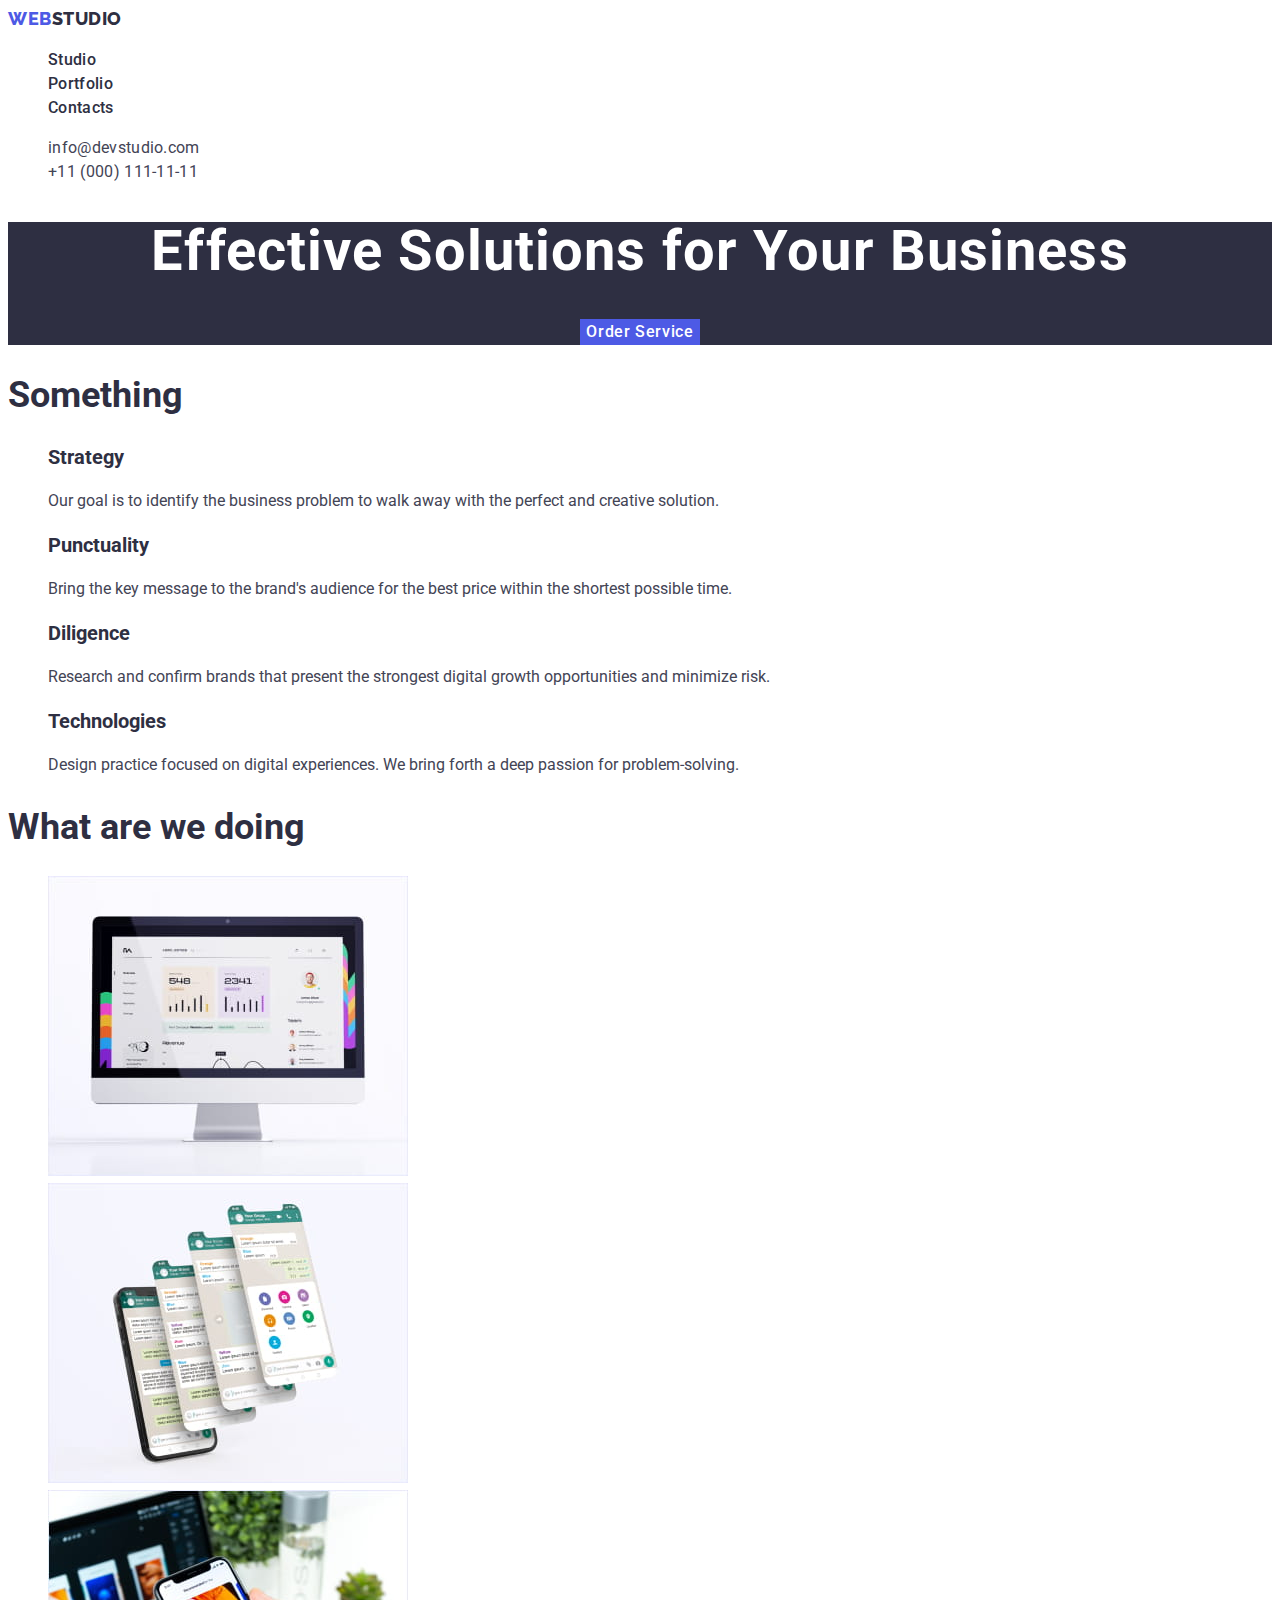
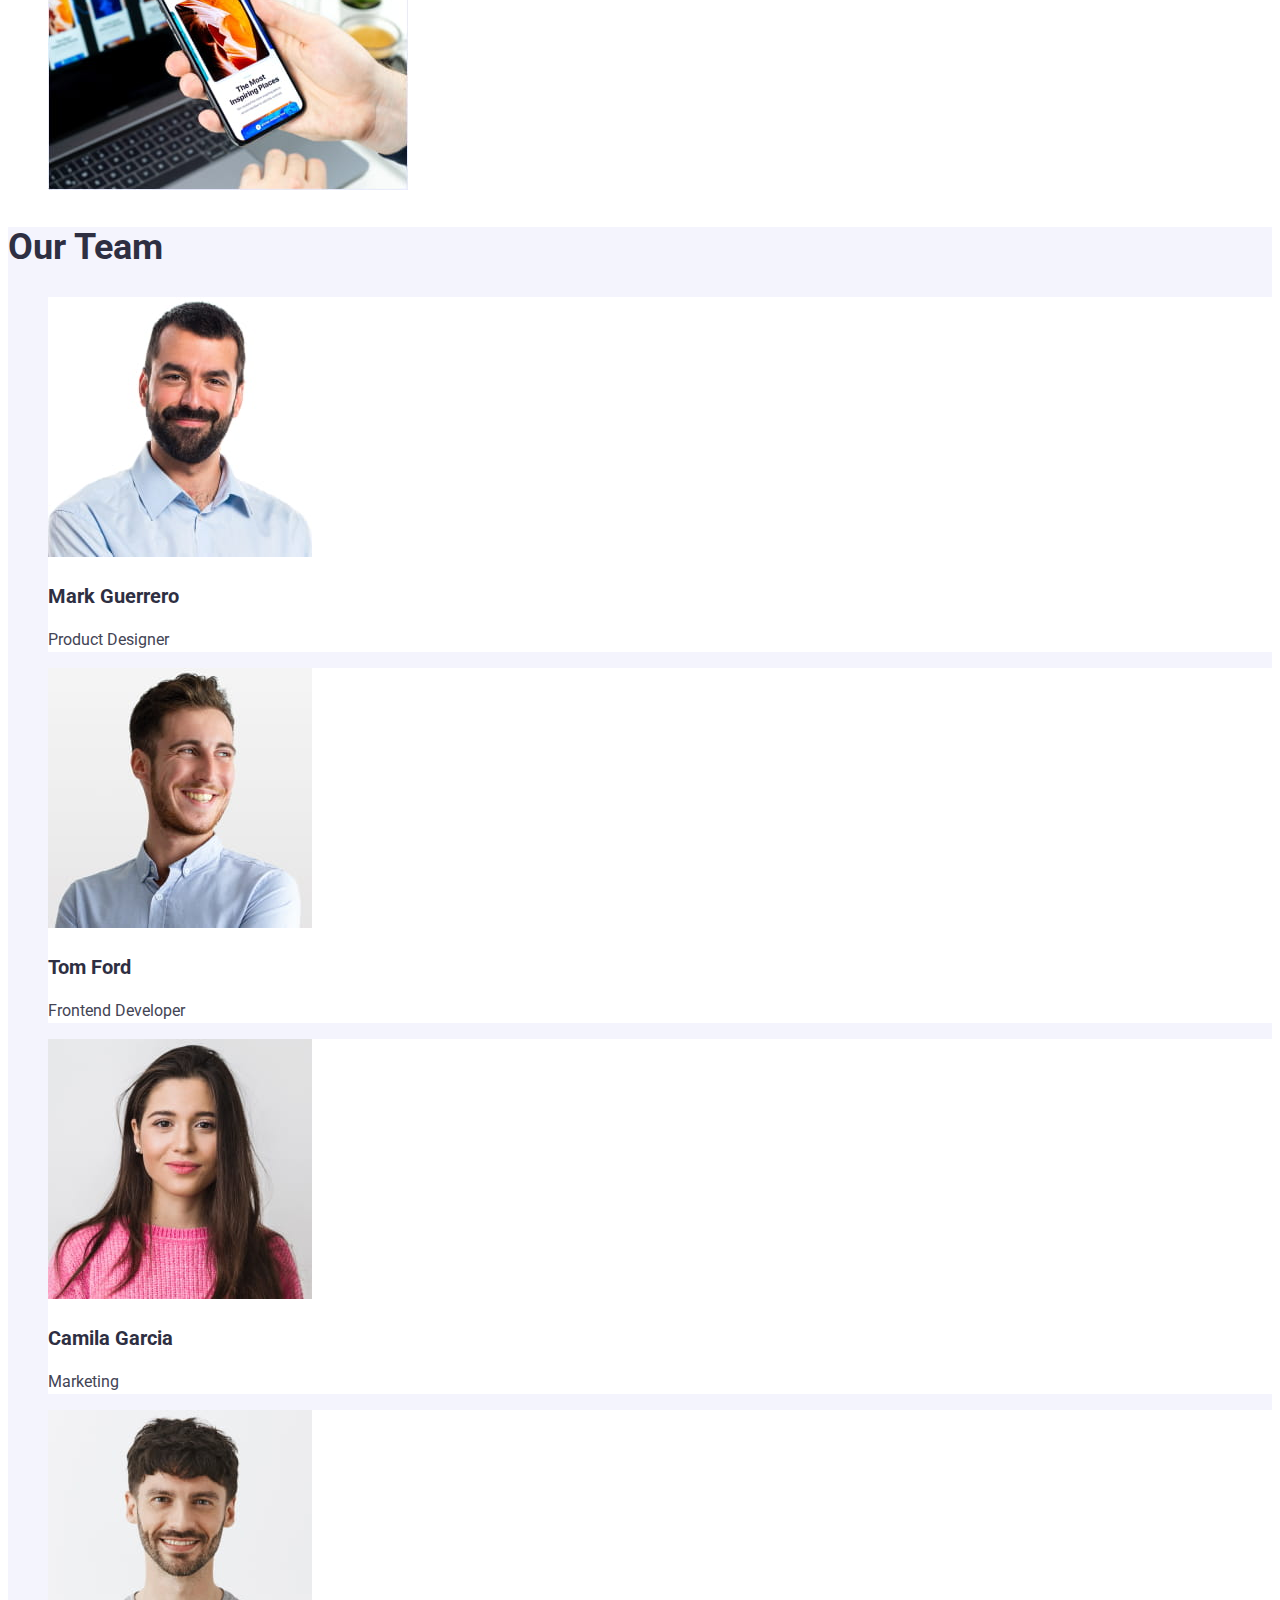
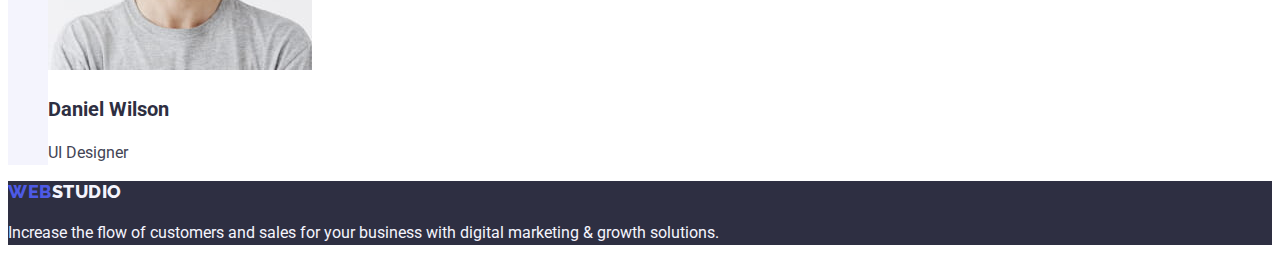
==== commit 8428a7e7: "fix second section" ====
--- a/index.html
+++ b/index.html
@@ -44,6 +44,7 @@
         <button class="button order-bt" type="button">Order Service</button>
       </section>
       <section>
+        <h2 class="secondary-title default-title">Something</h2>
         <ul class="list">
           <li>
             <h3 class="small-title default-title">Strategy</h3>
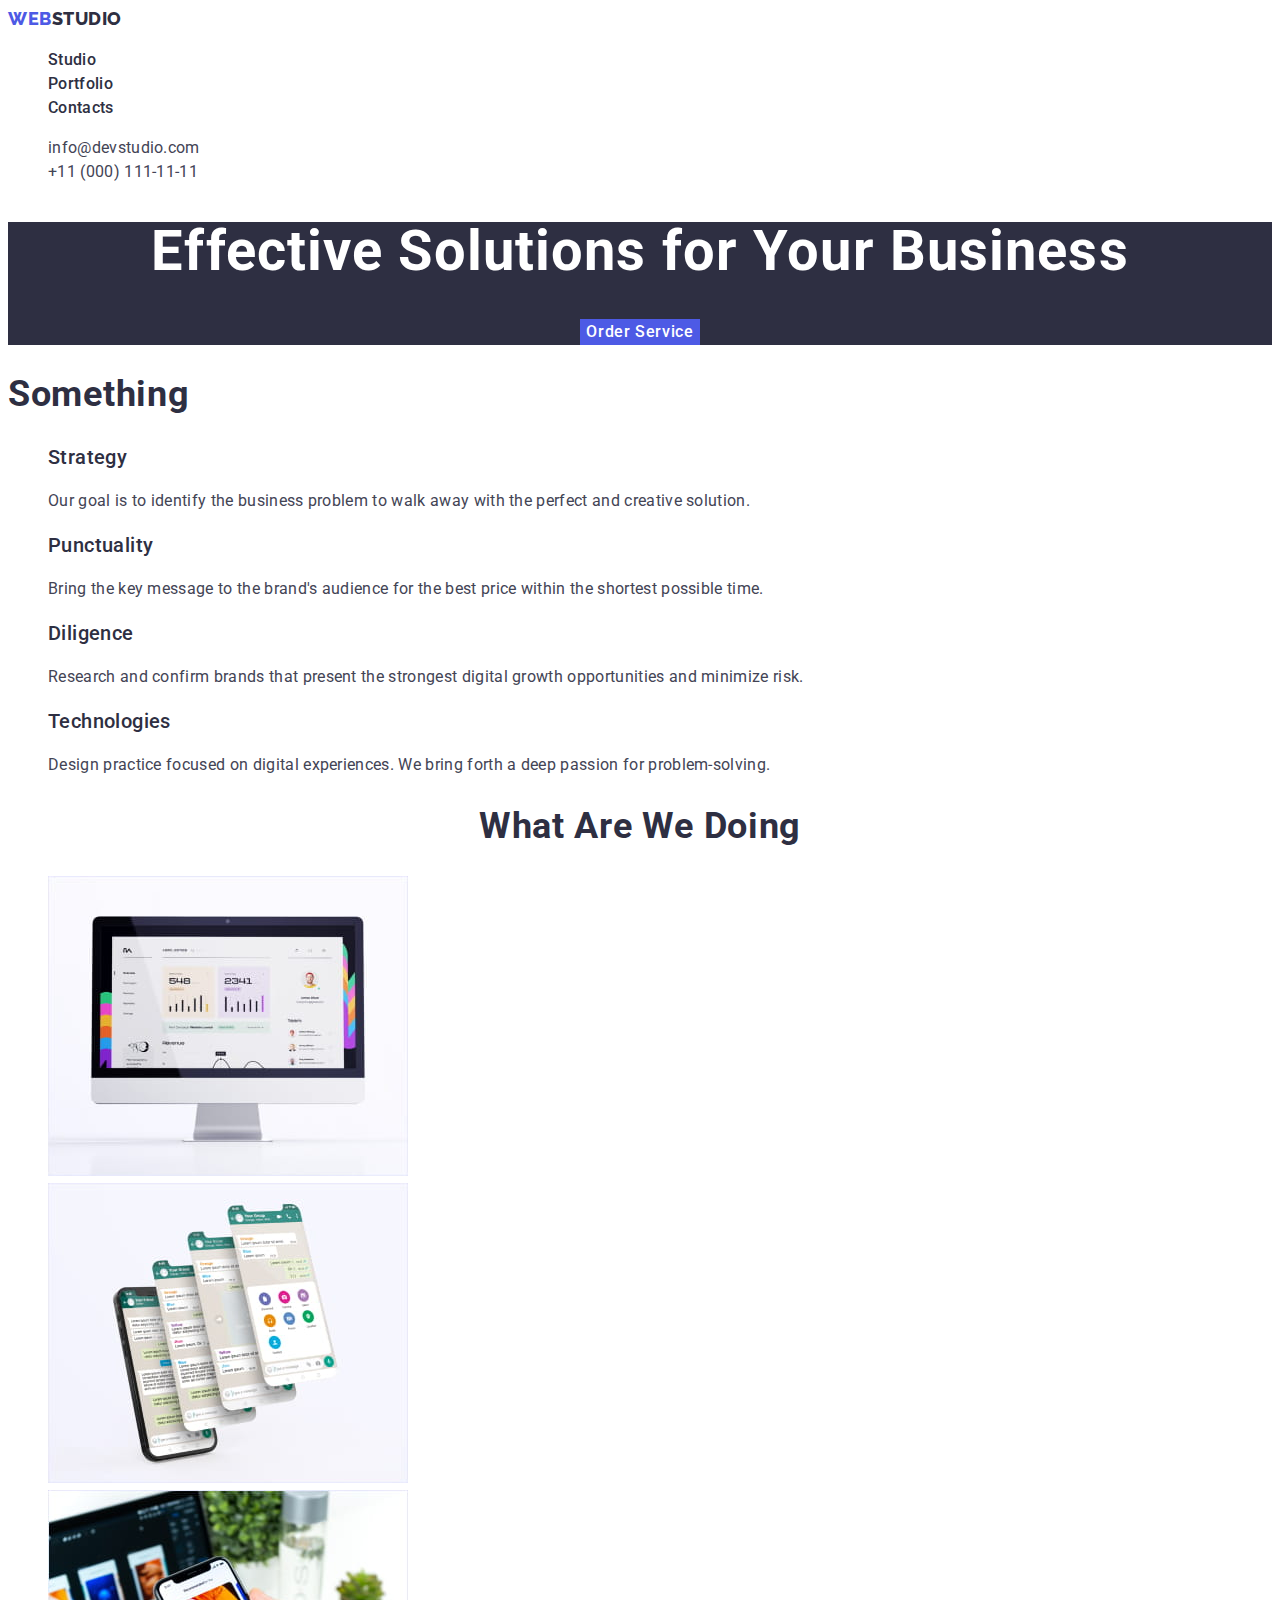
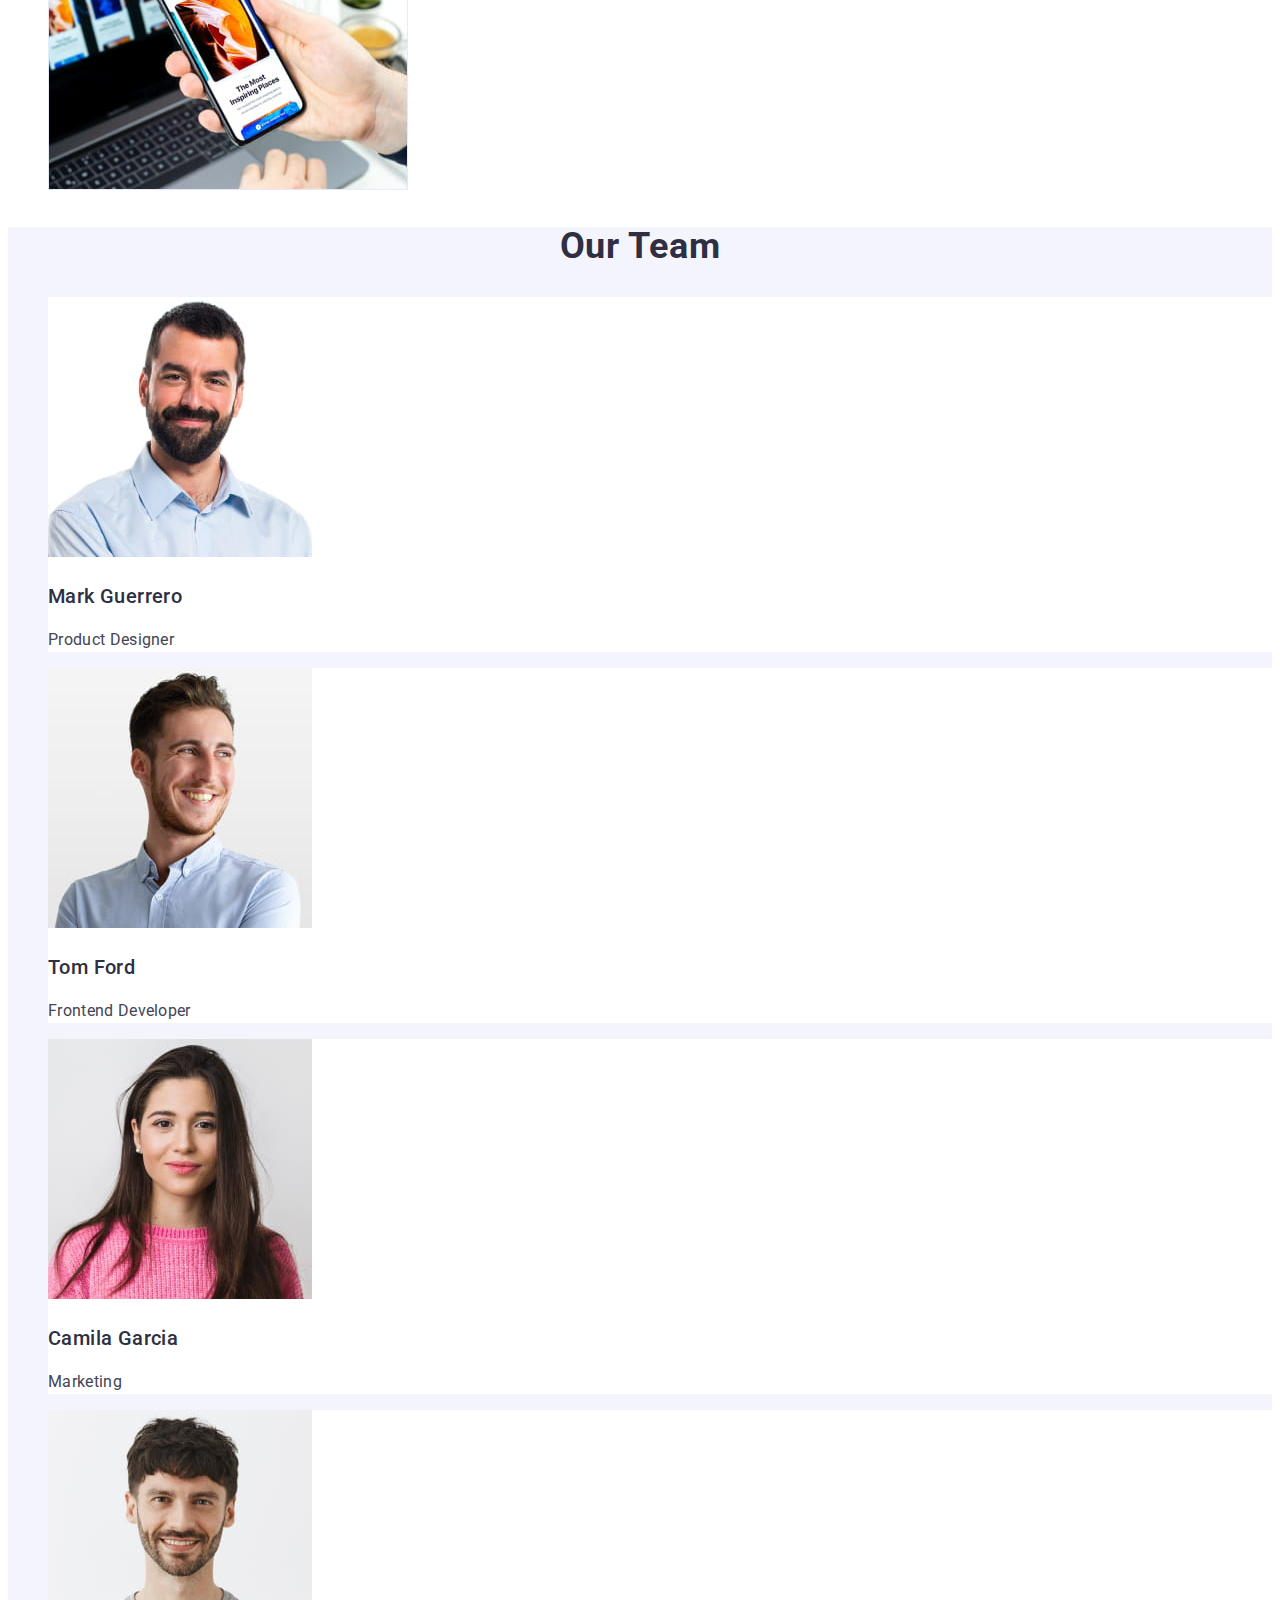
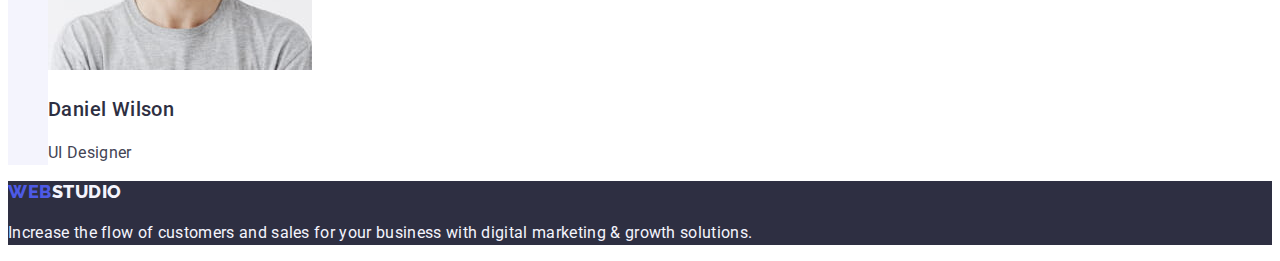
==== commit be6dd504: "fix again" ====
--- a/index.html
+++ b/index.html
@@ -77,7 +77,9 @@
         </ul>
       </section>
       <section>
-        <h2 class="secondary-title default-title">What are we doing</h2>
+        <h2 class="secondary-title default-title work-title">
+          What are we doing
+        </h2>
         <ul class="list">
           <li>
             <img
@@ -106,7 +108,7 @@
         </ul>
       </section>
       <section class="section-team">
-        <h2 class="secondary-title default-title">Our Team</h2>
+        <h2 class="secondary-title default-title team-title">Our Team</h2>
         <ul class="list">
           <li class="team-card">
             <img
--- a/css/styles.css
+++ b/css/styles.css
@@ -16,6 +16,7 @@
     background-color: var(--white-cl);
     color: var(--text-cl);
     line-height: 1.5;
+    letter-spacing: 0.02em;
     font-size: var(--text-size);
   }
 
@@ -85,7 +86,6 @@
 
   .button {
     border: none;
-    box-shadow: none;
     cursor: pointer;
     font-weight: 500;
     font-family: inherit;
@@ -109,12 +109,20 @@
 
   .secondary-title {
     font-size: var(--h2-font-size);
-    line-height: calc(40/36);
+    line-height: 1.11;
+    letter-spacing: 0.02em;
   }
 
   .small-title {
     font-size: var(--h3-font-size);
-    line-height: calc(24/20);
+    font-weight: 500;
+    line-height: 1.2;
+    letter-spacing: 0.02em;
+  }
+
+  .work-title, .team-title {
+    text-transform: capitalize;
+    text-align: center;
   }
 
   .section-team {
